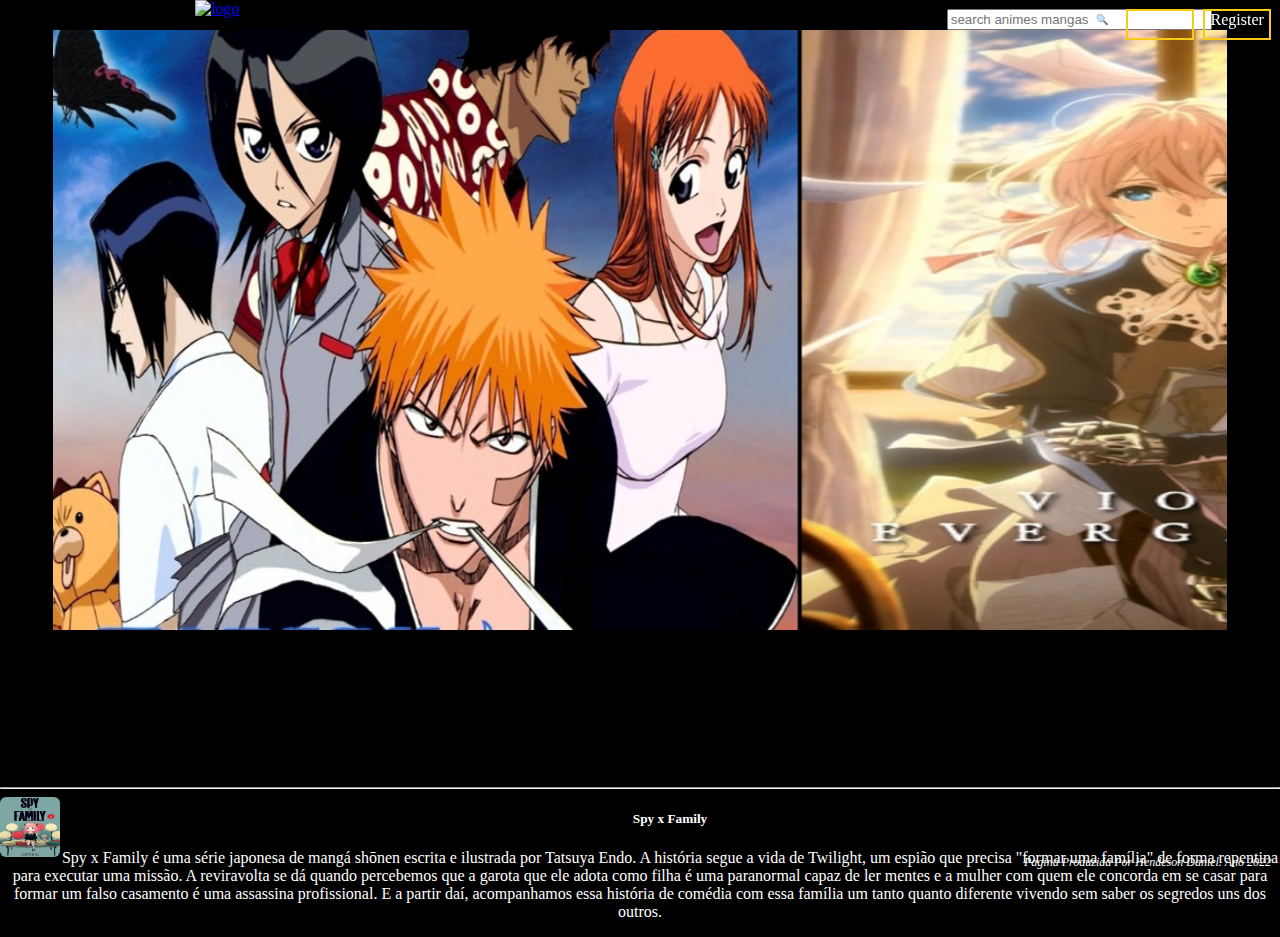
==== index.html @ 50fae1bb "Add files via upload" ====
<!DOCTYPE html>
<html lang="pt-BR">

<head>
    <meta charset="UTF-8">
    <meta http-equiv="X-UA-Compatible" content="IE=edge">
    <meta name="viewport" content="width=device-width, initial-scale=1.0">
    <title>projeto Cariocando</title>
    <link rel="stylesheet" href="style.css">
</head>

<body>
    <div class="contents">

    </div>
    <div class="container">
        <div class="header">
            <a href="index.html"><img id="logo" class="he" src="logo.png" alt="logo" width="80%" height="80%"></a>
        </div>
        <div class="mainav">
            <ul>
                <li><a href="index.html">Inicio</a></li>
                <li><a href="sualista.html">Sua lista</a></li>
                <li><a href="sobre.html">Sobre</a></li>
                <li><a href="contato.html">Contato</a></li>
                <li><a href="mangas.html">Mangás</a></li>
            </ul>
        </div>
        <div class="content">

        </div>
        <div class="menul">

        </div>
        <div class="footer">
            <address> Pagina Produzida Por Hendeson Daniel. Ano 2022</address>
        </div>
    </div>
    <div class="search">
        <input type="text" id="nome" name="name" placeholder="search animes mangas Etc" size="30">
    </div>
    <div class="next">

    </div>
    <div class="pesqui">
        <button type="submit" id="pes" aria-placeholder="sea">&#128269;</button>
    </div>
    <figure class="carrossel">
        <marquee behavior="alternate">
            <img src="img/bleach-manga.jpg">
            <img src="img/violet.jpg">
            <img src="img/duna.jpg">
            <img src="img/encanto.jpeg">
            <img src="img/one.jpg">
            <img src="img/red.jpg">
            <img src="img/stranger things.jpg">
            <img src="img/sweet.jpg">
            <img src="img/anime.jfif">
            <img src="img/sei.jpg">
        </marquee>
    </figure>
    <div class="row">
        <div class="col-md-3 col-sm-3 col-xs-6"> <a href="#" class="btn btn-sm animated-button thar-tw">Login</a> </div>
        <div class="col-md-3 col-sm-3 col-xs-6"> <a href="#" class="btn btn-sm animated-button thar-th">Register</a> </div>
      </div>

    <!--http://dontpad.com/tiofiu-->
    <div class="top">
        <h4>Animes</h4>
        <hr>
<img class="sete" id="ne" src="img/spy x family.jpg">
<h5>Spy x Family</h5>
<p>Spy x Family é uma série japonesa de mangá shōnen escrita e ilustrada por Tatsuya Endo. A história segue a vida de Twilight, um espião que precisa "formar uma família" de forma repentina para executar uma missão. A reviravolta se dá quando percebemos que a garota que ele adota como filha é uma paranormal capaz de ler mentes e a mulher com quem ele concorda em se casar para formar um falso casamento é uma assassina profissional. E a partir daí, acompanhamos essa história de comédia com essa família um tanto quanto diferente vivendo sem saber os segredos uns dos outros.</p>
    </div>
</body>

</html>
---- style.css ----
body {
    margin: 0;
    padding: 0;
    text-align: center;
    color: rgb(255, 254, 254);
    font-family: 'Rubik Wet Paint', cursive;
    background: rgb(0, 0, 0) url(../img/);
    background-size: 100%;
}

.mainav {
    background-color: fuchsia;
    color: white;
    padding: 0 1%;
    margin-bottom: 5%;
    margin-top: 4%;
    height: 70px;
    position: relative;
    margin-top: -13%;
}

.mainav li {
    display: inline;
    padding: 0 0%;
    border-right: 0px solid rgb(0, 4, 255);
    margin-left: 2%;
    position: relative;
    top: 23px;
}

.mainav li a {
    text-decoration: none;
    color: rgb(0, 0, 0);
    font-size: 17px;
    position: relative;
    left: -42%;
}

.mainav li a:hover {
    text-decoration: none;
    color: #fff;
    text-shadow: 0px 0px 25px #fff;
    font-size: 17px;
}

.footer {
    position: absolute;
    color: #fff;
    top: 95%;
    left: 80%;
    font-size: 12px;
}

.search {
    position: fixed;
    top: 1%;
    left: 74%;
}

textarea:focus,
input:focus,
select:focus {
    outline: 0;
}

.pesqui {
position: fixed;
top: 1%;
left: 85%;
}

button {
    background-color: #ffffff;
    border: none;
    color: white;
    text-align: center;
    text-decoration: none;
    display: inline-block;
    font-size: 10px;
    margin: 4px 2px;
    cursor: pointer;
}

.carrossel {
    position: relative;
    display: inline-block;
    margin-top: 1%;
    padding: 1%;
    border-radius: 0em;
    transition: 2s;
    top: -60px;
}

img {
    position: relative;
    width: 800px;
    height: 600px;
    border-radius: 0em;
}

#logo {
    height: 100%;
    width: 35%;
    border-radius: 0em;
}

a.animated-button.thar-tw {
    color: #fff;
    cursor: pointer;
    display: block;
    position: absolute;
    top: 1%;
    left: 88%;
    width: 5%;
    height: 3%;
    border: 2px solid #F7CA18;
    transition: all 0.4s cubic-bezier(0.215, 0.61, 0.355, 1) 0s;
    text-decoration: none;
}

a.animated-button.thar-tw:hover {
    color: #000 !important;
    background-color: #F7CA18;
    text-shadow: ntwo;
}

a.animated-button.thar-tw:hover:before {
    top: 1%;
    bottom: auto;
    height: 100%;
}

a.animated-button.thar-tw:before {
    display: block;
    position: absolute;
    left: 0px;
    bottom: 0px;
    height: 0px;
    width: 100%;
    z-index: -1;
    content: '';
    color: #000 !important;
    background: #F7CA18;
    transition: all 0.4s cubic-bezier(0.215, 0.61, 0.355, 1) 0s;
}

a.animated-button.thar-th {
    color: #fff;
    cursor: pointer;
    display: block;
    position: absolute;
    top: 1%;
    left: 94%;
    border: 2px solid #F7CA18;
    transition: all 0.4s cubic-bezier(0.42, 0, 0.58, 1)0s;
    width: 5%;
    height: 3%;
    text-decoration: none;
}

a.animated-button.thar-th:hover {
    color: #000 !important;
    background-color: #F7CA18;
    text-shadow: nthree;
}

a.animated-button.thar-th:hover:before {
    left: 0%;
    right: auto;
    width: 100%;
}

a.animated-button.thar-th:before {
    display: block;
    position: absolute;
    top: 0px;
    right: 0px;
    height: 100%;
    width: 0px;
    z-index: -1;
    content: '';
    color: #000 !important;
    background: #F7CA18;
    transition: all 0.4s cubic-bezier(20.202, 0, 0.58, 1)0s;
}
h2 {
    position: relative;
    left: -750px;
}
.header{
    position: relative;
    left: -33%;
}
.contents{
    color: #fff;
    float: left;
    
}
.sete{
    width: 60px;
    height: 60px;
    float: left;
    border-radius: 6px;

}
h4{
    position:relative;
    top: 25px;
    left: -922px;
}
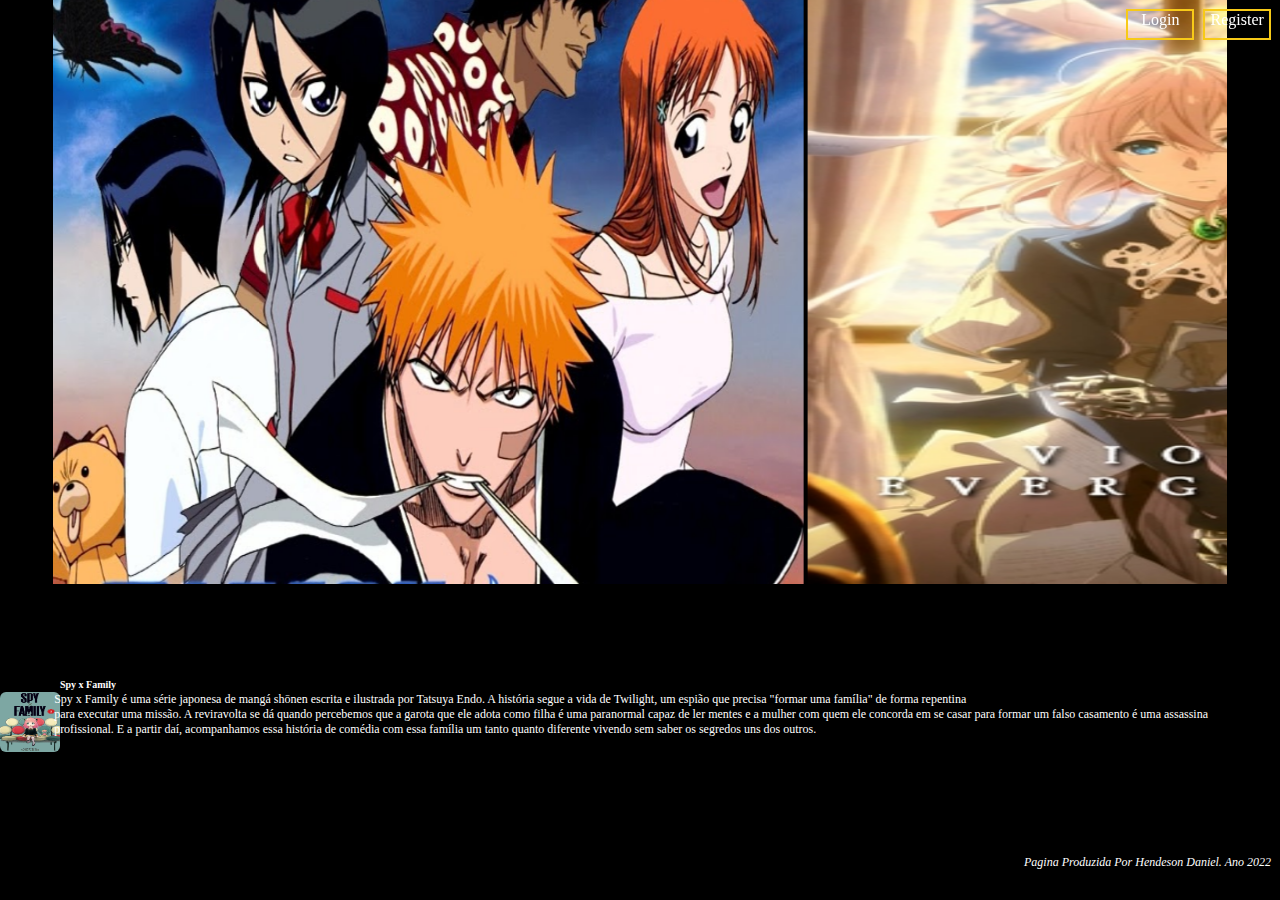
==== commit 6ece3310: "Add files via upload" ====
--- a/index.html
+++ b/index.html
@@ -66,11 +66,10 @@
 
     <!--http://dontpad.com/tiofiu-->
     <div class="top">
-        <h4>Animes</h4>
-        <hr>
+
 <img class="sete" id="ne" src="img/spy x family.jpg">
 <h5>Spy x Family</h5>
-<p>Spy x Family é uma série japonesa de mangá shōnen escrita e ilustrada por Tatsuya Endo. A história segue a vida de Twilight, um espião que precisa "formar uma família" de forma repentina para executar uma missão. A reviravolta se dá quando percebemos que a garota que ele adota como filha é uma paranormal capaz de ler mentes e a mulher com quem ele concorda em se casar para formar um falso casamento é uma assassina profissional. E a partir daí, acompanhamos essa história de comédia com essa família um tanto quanto diferente vivendo sem saber os segredos uns dos outros.</p>
+<p id="spy">Spy x Family é uma série japonesa de mangá shōnen escrita e ilustrada por Tatsuya Endo. A história segue a vida de Twilight, um espião que precisa "formar uma família" de forma repentina<br> para executar uma missão. A reviravolta se dá quando percebemos que a garota que ele adota como filha é uma paranormal capaz de ler mentes e a mulher com quem ele concorda em se casar para formar um falso casamento é uma assassina<br> profissional. E a partir daí, acompanhamos essa história de comédia com essa família um tanto quanto diferente vivendo sem saber os segredos uns dos outros.</p>
     </div>
 </body>
 
--- a/style.css
+++ b/style.css
@@ -13,16 +13,15 @@
     color: white;
     padding: 0 1%;
     margin-bottom: 5%;
-    margin-top: 4%;
     height: 70px;
-    position: relative;
+    position: fixed;
     margin-top: -13%;
+    width: 1630px;
 }
 
 .mainav li {
     display: inline;
     padding: 0 0%;
-    border-right: 0px solid rgb(0, 4, 255);
     margin-left: 2%;
     position: relative;
     top: 23px;
@@ -33,7 +32,7 @@
     color: rgb(0, 0, 0);
     font-size: 17px;
     position: relative;
-    left: -42%;
+    left: -40%;
 }
 
 .mainav li a:hover {
@@ -54,7 +53,7 @@
 .search {
     position: fixed;
     top: 1%;
-    left: 74%;
+    left: 73%;
 }
 
 textarea:focus,
@@ -66,7 +65,7 @@
 .pesqui {
 position: fixed;
 top: 1%;
-left: 85%;
+left: 86%;
 }
 
 button {
@@ -108,7 +107,7 @@
     color: #fff;
     cursor: pointer;
     display: block;
-    position: absolute;
+    position: fixed;
     top: 1%;
     left: 88%;
     width: 5%;
@@ -148,7 +147,7 @@
     color: #fff;
     cursor: pointer;
     display: block;
-    position: absolute;
+    position: fixed;
     top: 1%;
     left: 94%;
     border: 2px solid #F7CA18;
@@ -201,10 +200,17 @@
     height: 60px;
     float: left;
     border-radius: 6px;
-
-}
-h4{
-    position:relative;
-    top: 25px;
-    left: -922px;
+}
+h5{
+font-size: 10px;
+float: left;
+position:relative;
+top: -30px;
+}
+#spy{
+font-size: 12px;
+position: relative;
+left: -62px;
+line-height: 15px;
+text-align:justify;
 }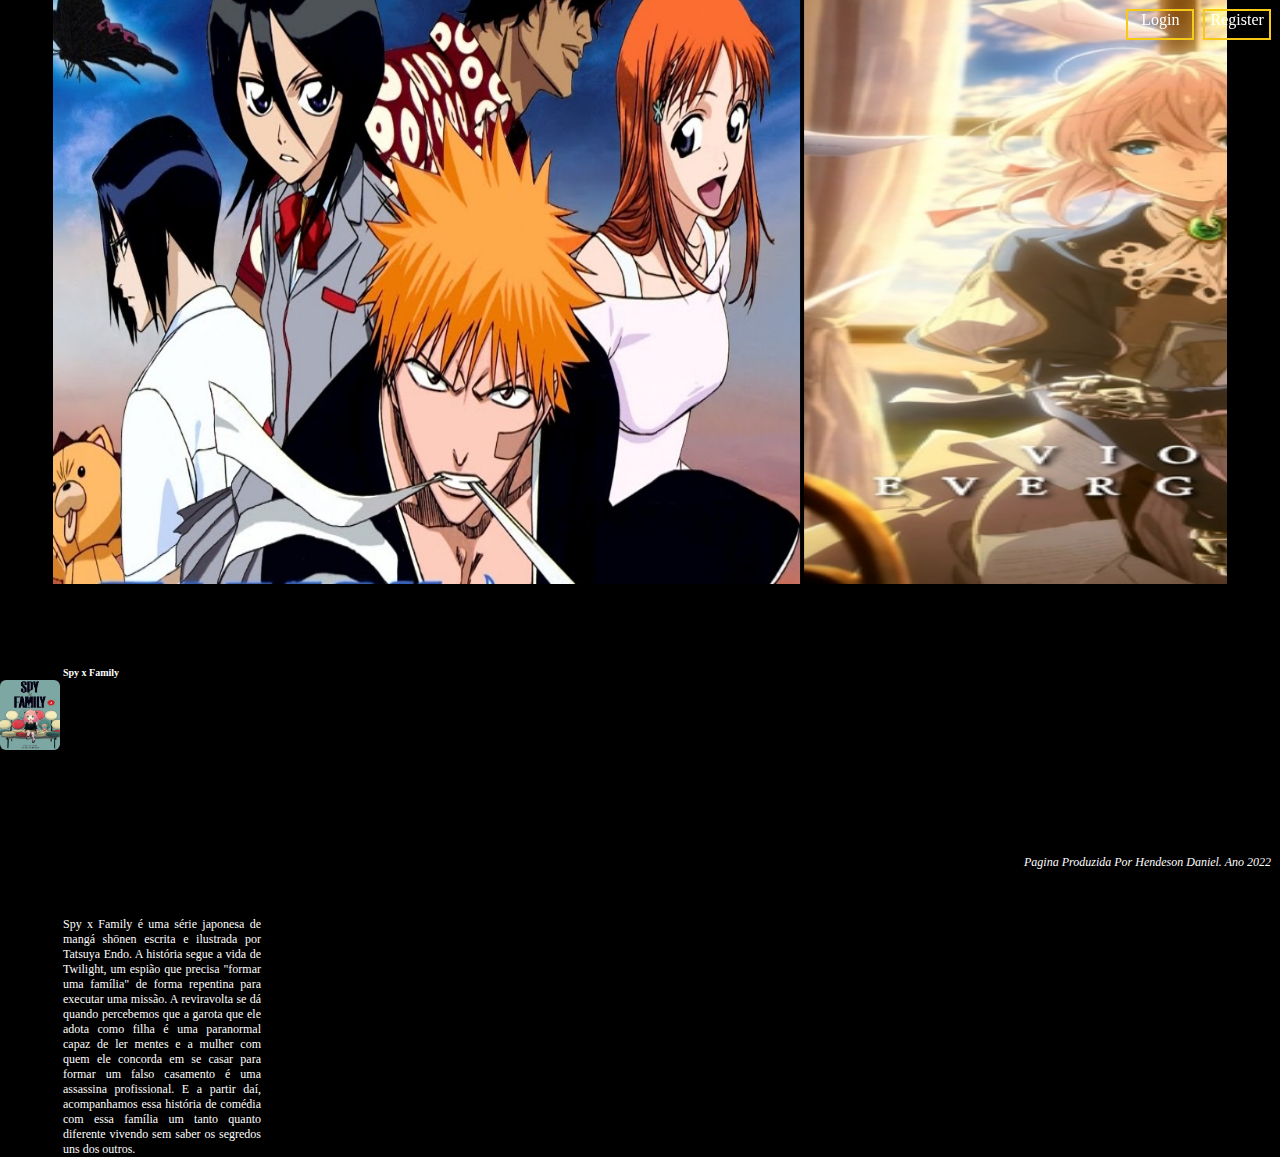
==== commit 834c0a9d: "Add files via upload" ====
--- a/index.html
+++ b/index.html
@@ -69,7 +69,7 @@
 
 <img class="sete" id="ne" src="img/spy x family.jpg">
 <h5>Spy x Family</h5>
-<p id="spy">Spy x Family é uma série japonesa de mangá shōnen escrita e ilustrada por Tatsuya Endo. A história segue a vida de Twilight, um espião que precisa "formar uma família" de forma repentina<br> para executar uma missão. A reviravolta se dá quando percebemos que a garota que ele adota como filha é uma paranormal capaz de ler mentes e a mulher com quem ele concorda em se casar para formar um falso casamento é uma assassina<br> profissional. E a partir daí, acompanhamos essa história de comédia com essa família um tanto quanto diferente vivendo sem saber os segredos uns dos outros.</p>
+<p id="spy">Spy x Family é uma série japonesa de mangá shōnen escrita e ilustrada por Tatsuya Endo. A história segue a vida de Twilight, um espião que precisa "formar uma família" de forma repentina para executar uma missão. A reviravolta se dá quando percebemos que a garota que ele adota como filha é uma paranormal capaz de ler mentes e a mulher com quem ele concorda em se casar para formar um falso casamento é uma assassina profissional. E a partir daí, acompanhamos essa história de comédia com essa família um tanto quanto diferente vivendo sem saber os segredos uns dos outros.</p>
     </div>
 </body>
 
--- a/style.css
+++ b/style.css
@@ -186,7 +186,7 @@
     position: relative;
     left: -750px;
 }
-.header{
+.header a{
     position: relative;
     left: -33%;
 }
@@ -197,7 +197,7 @@
 }
 .sete{
     width: 60px;
-    height: 60px;
+    height: 70px;
     float: left;
     border-radius: 6px;
 }
@@ -206,11 +206,14 @@
 float: left;
 position:relative;
 top: -30px;
+left: 3px;
 }
 #spy{
 font-size: 12px;
-position: relative;
-left: -62px;
+position: absolute;
+top: 905px;
+left: 63px;
 line-height: 15px;
 text-align:justify;
+margin-right: 1019px;
 }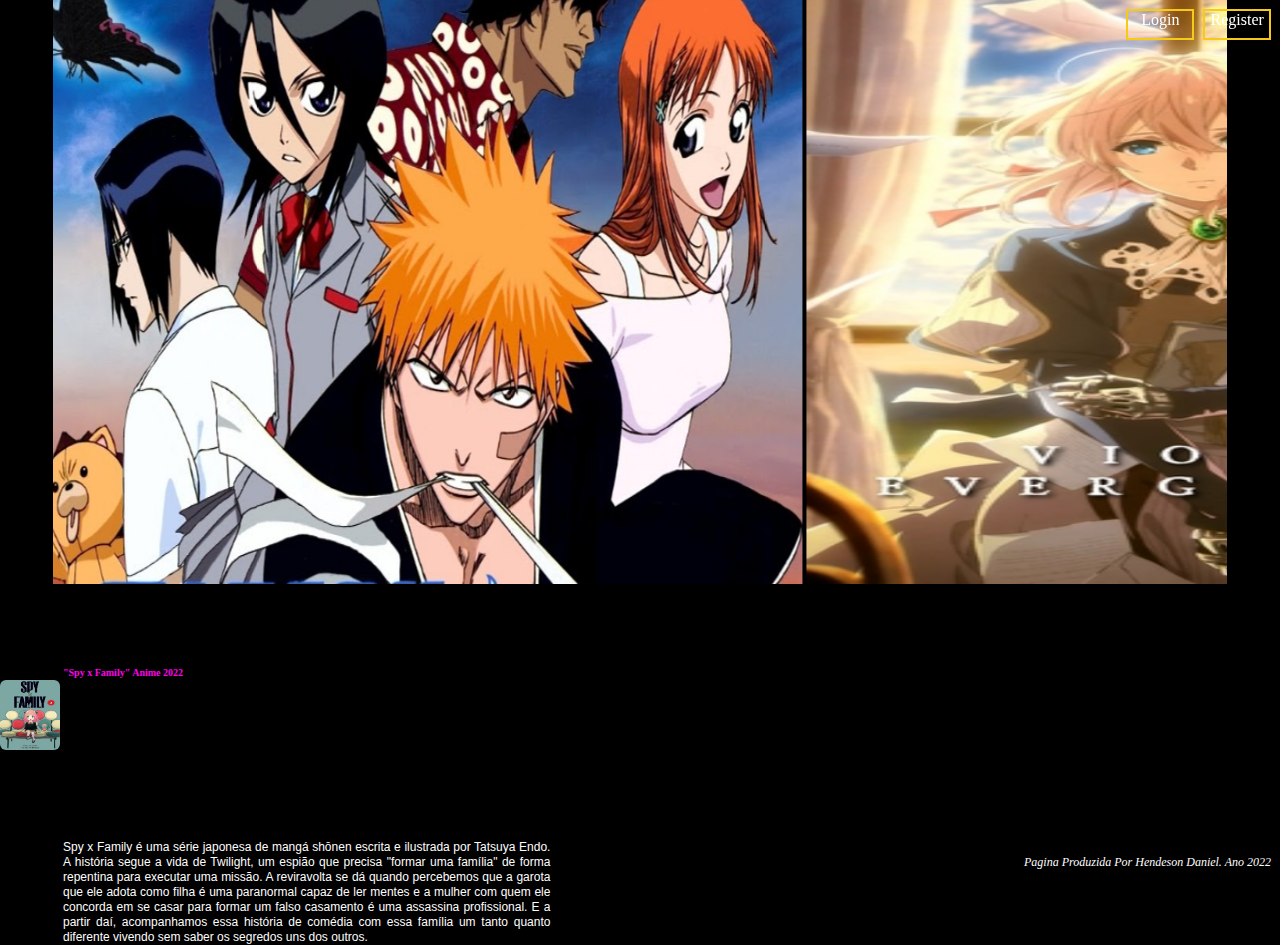
==== commit 3769a000: "Add files via upload" ====
--- a/index.html
+++ b/index.html
@@ -68,7 +68,8 @@
     <div class="top">
 
 <img class="sete" id="ne" src="img/spy x family.jpg">
-<h5>Spy x Family</h5>
+<h5>"Spy x Family" Anime 2022</h5>
+
 <p id="spy">Spy x Family é uma série japonesa de mangá shōnen escrita e ilustrada por Tatsuya Endo. A história segue a vida de Twilight, um espião que precisa "formar uma família" de forma repentina para executar uma missão. A reviravolta se dá quando percebemos que a garota que ele adota como filha é uma paranormal capaz de ler mentes e a mulher com quem ele concorda em se casar para formar um falso casamento é uma assassina profissional. E a partir daí, acompanhamos essa história de comédia com essa família um tanto quanto diferente vivendo sem saber os segredos uns dos outros.</p>
     </div>
 </body>
--- a/style.css
+++ b/style.css
@@ -180,7 +180,7 @@
     content: '';
     color: #000 !important;
     background: #F7CA18;
-    transition: all 0.4s cubic-bezier(20.202, 0, 0.58, 1)0s;
+    transition: all 0.4s cubic-bezier(0.200, 0, 0.58, 1)0s;
 }
 h2 {
     position: relative;
@@ -207,13 +207,20 @@
 position:relative;
 top: -30px;
 left: 3px;
+color: rgb(255, 0, 234);
 }
 #spy{
 font-size: 12px;
 position: absolute;
-top: 905px;
+top: 92%;
 left: 63px;
 line-height: 15px;
 text-align:justify;
-margin-right: 1019px;
+margin-right: 57%;
+font-family: Arial, Helvetica, sans-serif;
+}
+h5:hover{
+    text-decoration:underline;
+    color: rgb(255, 0, 157);
+    text-shadow: 0px 0px 25px rgb(247, 0, 255);
 }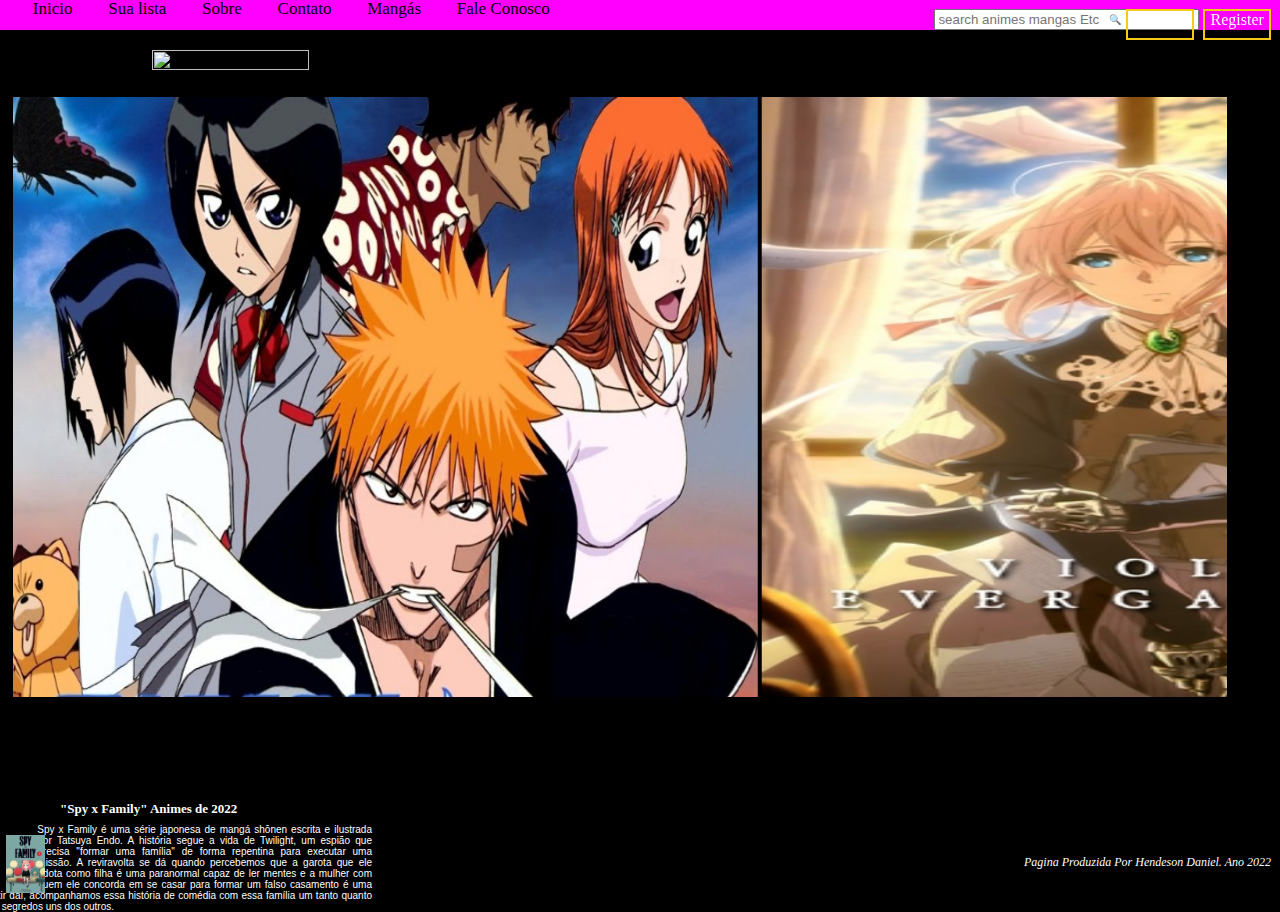
==== commit 6f2276b2: "Add files via upload" ====
--- a/index.html
+++ b/index.html
@@ -15,7 +15,7 @@
     </div>
     <div class="container">
         <div class="header">
-            <a href="index.html"><img id="logo" class="he" src="logo.png" alt="logo" width="80%" height="80%"></a>
+            <a href="index.html"><img id="logo" src="logo.png" width="80%" height="80%"></a>
         </div>
         <div class="mainav">
             <ul>
@@ -24,6 +24,7 @@
                 <li><a href="sobre.html">Sobre</a></li>
                 <li><a href="contato.html">Contato</a></li>
                 <li><a href="mangas.html">Mangás</a></li>
+                <li><a href="faleConosco.html">Fale Conosco</a></li>
             </ul>
         </div>
         <div class="content">
@@ -66,11 +67,12 @@
 
     <!--http://dontpad.com/tiofiu-->
     <div class="top">
-
-<img class="sete" id="ne" src="img/spy x family.jpg">
-<h5>"Spy x Family" Anime 2022</h5>
+<h5>"Spy x Family" Animes de 2022</h5>
 
 <p id="spy">Spy x Family é uma série japonesa de mangá shōnen escrita e ilustrada por Tatsuya Endo. A história segue a vida de Twilight, um espião que precisa "formar uma família" de forma repentina para executar uma missão. A reviravolta se dá quando percebemos que a garota que ele adota como filha é uma paranormal capaz de ler mentes e a mulher com quem ele concorda em se casar para formar um falso casamento é uma assassina profissional. E a partir daí, acompanhamos essa história de comédia com essa família um tanto quanto diferente vivendo sem saber os segredos uns dos outros.</p>
+    </div>
+    <div class="x">
+        <a href="spyxfamily.html"><img id="spyxfamily" src="img/spy x family.jpg"></a>
     </div>
 </body>
 
--- a/style.css
+++ b/style.css
@@ -15,7 +15,7 @@
     margin-bottom: 5%;
     height: 70px;
     position: fixed;
-    margin-top: -13%;
+    margin-top: -5%;
     width: 1630px;
 }
 
@@ -32,7 +32,7 @@
     color: rgb(0, 0, 0);
     font-size: 17px;
     position: relative;
-    left: -40%;
+    left: -36%;
 }
 
 .mainav li a:hover {
@@ -81,13 +81,15 @@
 }
 
 .carrossel {
-    position: relative;
+    position: absolute;
+    left: 5%;
     display: inline-block;
-    margin-top: 1%;
+    margin-left: -5%;
+    margin-top: 5%;
     padding: 1%;
     border-radius: 0em;
     transition: 2s;
-    top: -60px;
+    top: 20px;
 }
 
 img {
@@ -188,39 +190,85 @@
 }
 .header a{
     position: relative;
-    left: -33%;
-}
-.contents{
+    left: -32%;
+    top: 50px;
+}
+.contentx{
     color: #fff;
     float: left;
-    
-}
-.sete{
-    width: 60px;
-    height: 70px;
-    float: left;
-    border-radius: 6px;
-}
+    position:absolute;
+    top: 15%;
+    left: 1%;
+}
+
 h5{
-font-size: 10px;
+font-size: 13px;
 float: left;
 position:relative;
-top: -30px;
-left: 3px;
-color: rgb(255, 0, 234);
+top: 745px;
+left: 60px;
+color: rgb(255, 255, 255);
 }
 #spy{
-font-size: 12px;
-position: absolute;
-top: 92%;
-left: 63px;
-line-height: 15px;
+font-size: 10px;
+position: relative;
+top: 790px;
+left: -140px;
+padding: 0%;
+margin-right: 60%;
 text-align:justify;
-margin-right: 57%;
 font-family: Arial, Helvetica, sans-serif;
 }
 h5:hover{
+    position: relative;
+    margin-top: 20px;
     text-decoration:underline;
-    color: rgb(255, 0, 157);
-    text-shadow: 0px 0px 25px rgb(247, 0, 255);
+    color: rgb(0, 217, 255);
+    text-shadow: 0px 0px 8px rgb(0, 132, 255);
+
+}
+.contents{
+    position: absolute;
+    top: 12%;
+}
+#sua{
+    width: 100%;
+    height: 180px;
+}
+#spyxfamily{
+    position: relative;
+    width: 3%;
+    height: 3%;
+    top: 703px;
+    left: -48%;
+}
+#imagem{
+    position: relative;
+    height: 60%;
+    width: 60%;
+    top: 220px;
+    left: -1080px;
+}
+#textospy{
+    position: relative;
+    text-align: justify;
+    margin-right: -70%;
+    margin-top: 60%;
+    left: -1440px;
+    top: -210px;
+}
+#nomedoa{
+    position: relative;
+    left: -1450px;
+    top: -100px;
+}
+#nomedoa:hover{
+    color: rgb(247, 0, 255);
+    text-decoration: underline;
+    text-shadow: 0px 0px 50px rgb(255, 0, 234);
+}
+.videospy{
+    position: absolute;
+    top: 600px;
+    left: 500px;
 }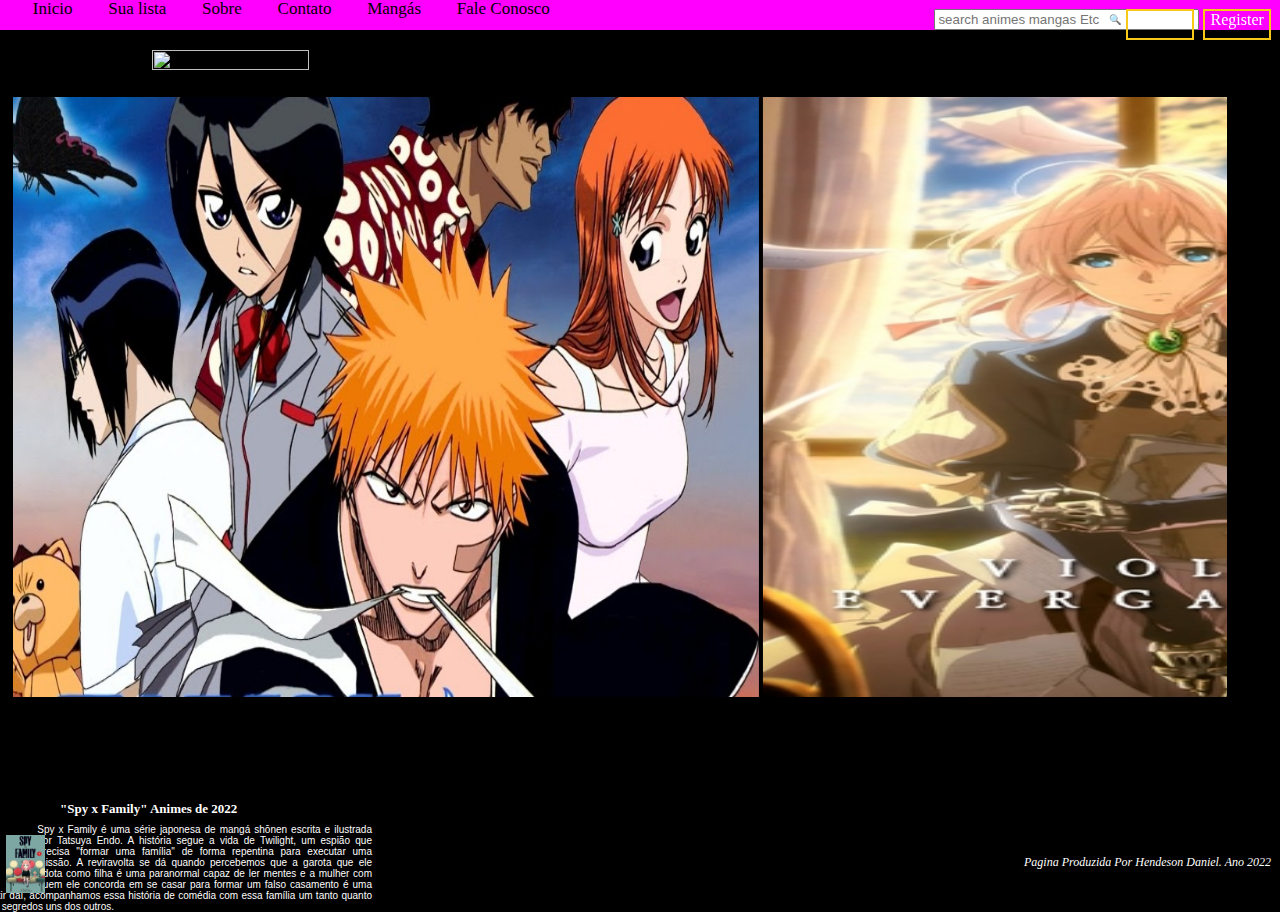
==== commit 215c06aa: "Add files via upload" ====
--- a/index.html
+++ b/index.html
@@ -5,6 +5,7 @@
     <meta charset="UTF-8">
     <meta http-equiv="X-UA-Compatible" content="IE=edge">
     <meta name="viewport" content="width=device-width, initial-scale=1.0">
+    <link rel="shortcut icon" href="img/favicon.ico" type="image/x-icon">
     <title>projeto Cariocando</title>
     <link rel="stylesheet" href="style.css">
 </head>
@@ -70,10 +71,10 @@
 <h5>"Spy x Family" Animes de 2022</h5>
 
 <p id="spy">Spy x Family é uma série japonesa de mangá shōnen escrita e ilustrada por Tatsuya Endo. A história segue a vida de Twilight, um espião que precisa "formar uma família" de forma repentina para executar uma missão. A reviravolta se dá quando percebemos que a garota que ele adota como filha é uma paranormal capaz de ler mentes e a mulher com quem ele concorda em se casar para formar um falso casamento é uma assassina profissional. E a partir daí, acompanhamos essa história de comédia com essa família um tanto quanto diferente vivendo sem saber os segredos uns dos outros.</p>
+
     </div>
-    <div class="x">
-        <a href="spyxfamily.html"><img id="spyxfamily" src="img/spy x family.jpg"></a>
-    </div>
+    
+        <a class="" href="spyxfamily.html"><img id="spyxfamily" src="img/spy x family.jpg"></a>
 </body>
 
 </html>--- a/style.css
+++ b/style.css
@@ -271,4 +271,11 @@
     position: absolute;
     top: 600px;
     left: 500px;
+}
+.content{
+    position: absolute;
+    text-align: justify;
+    margin-top: 10%;
+    margin-left: 5%;
+    width: 20%;
 }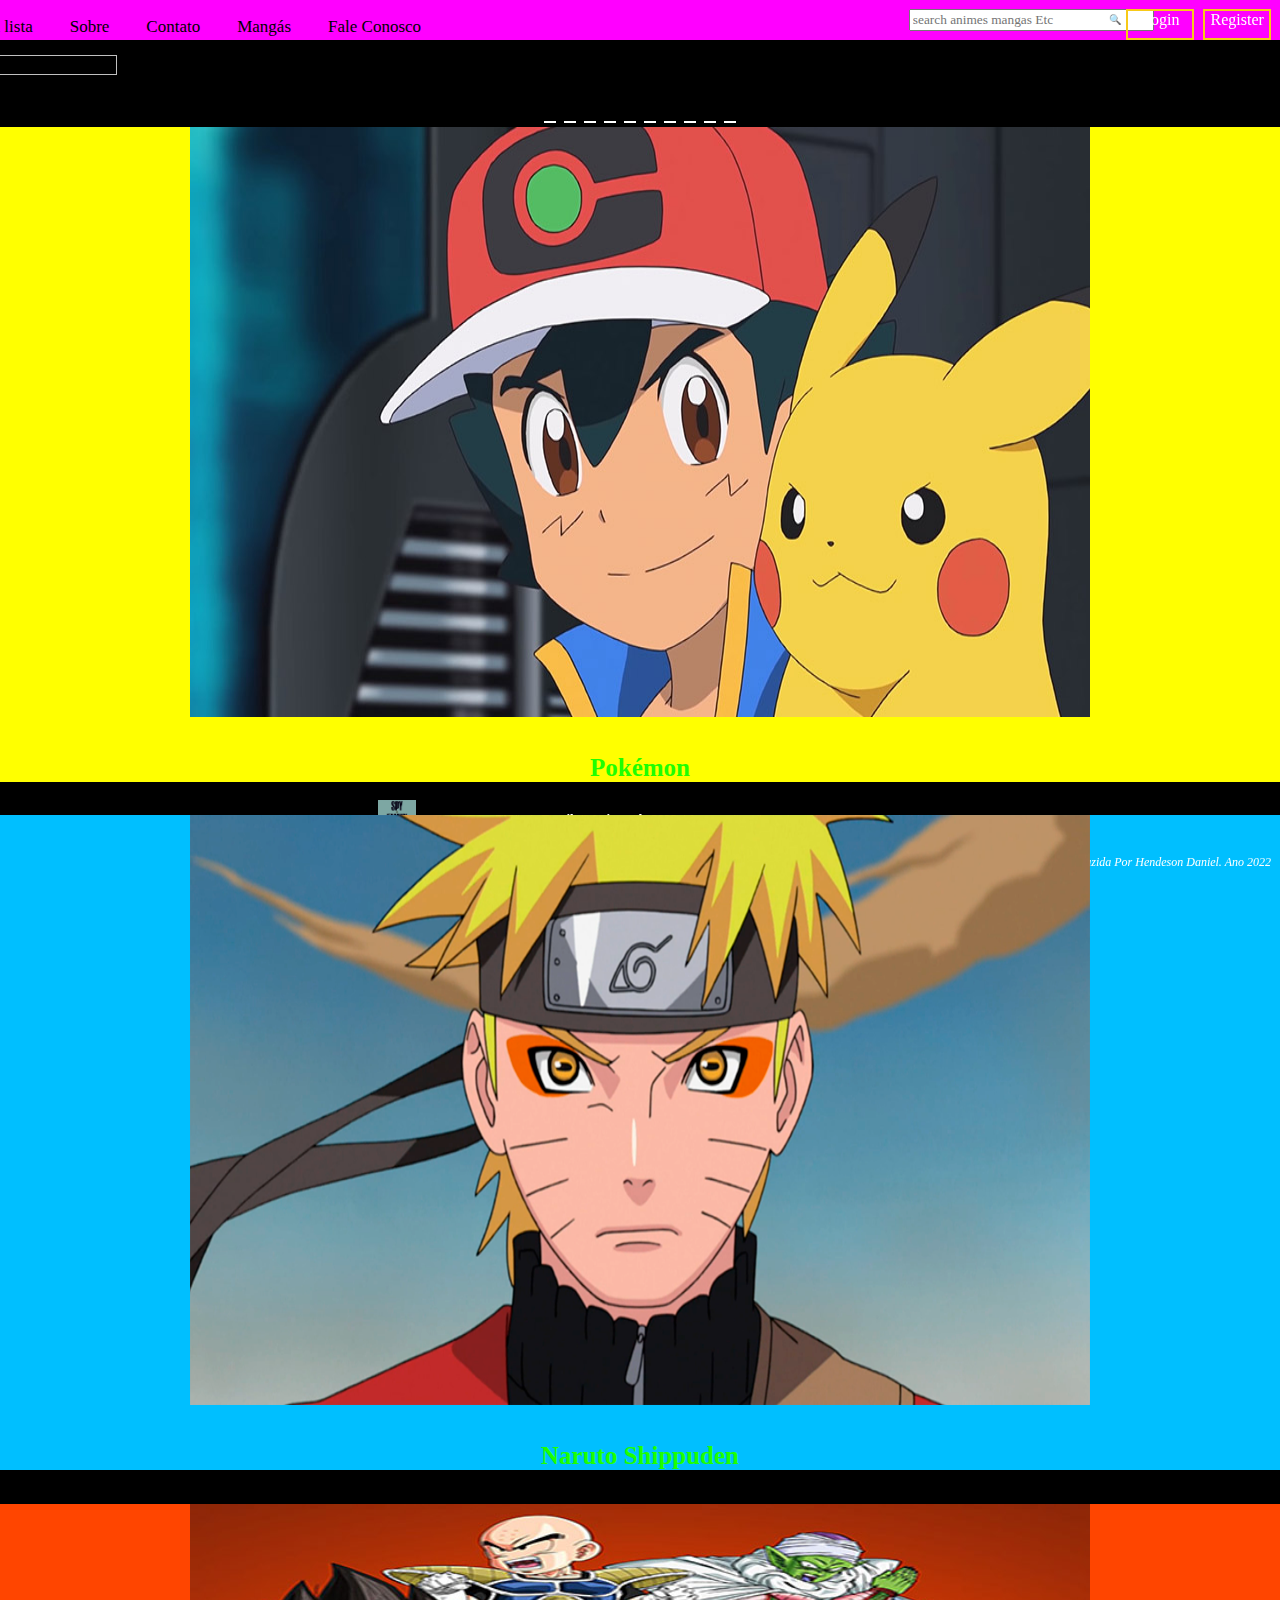
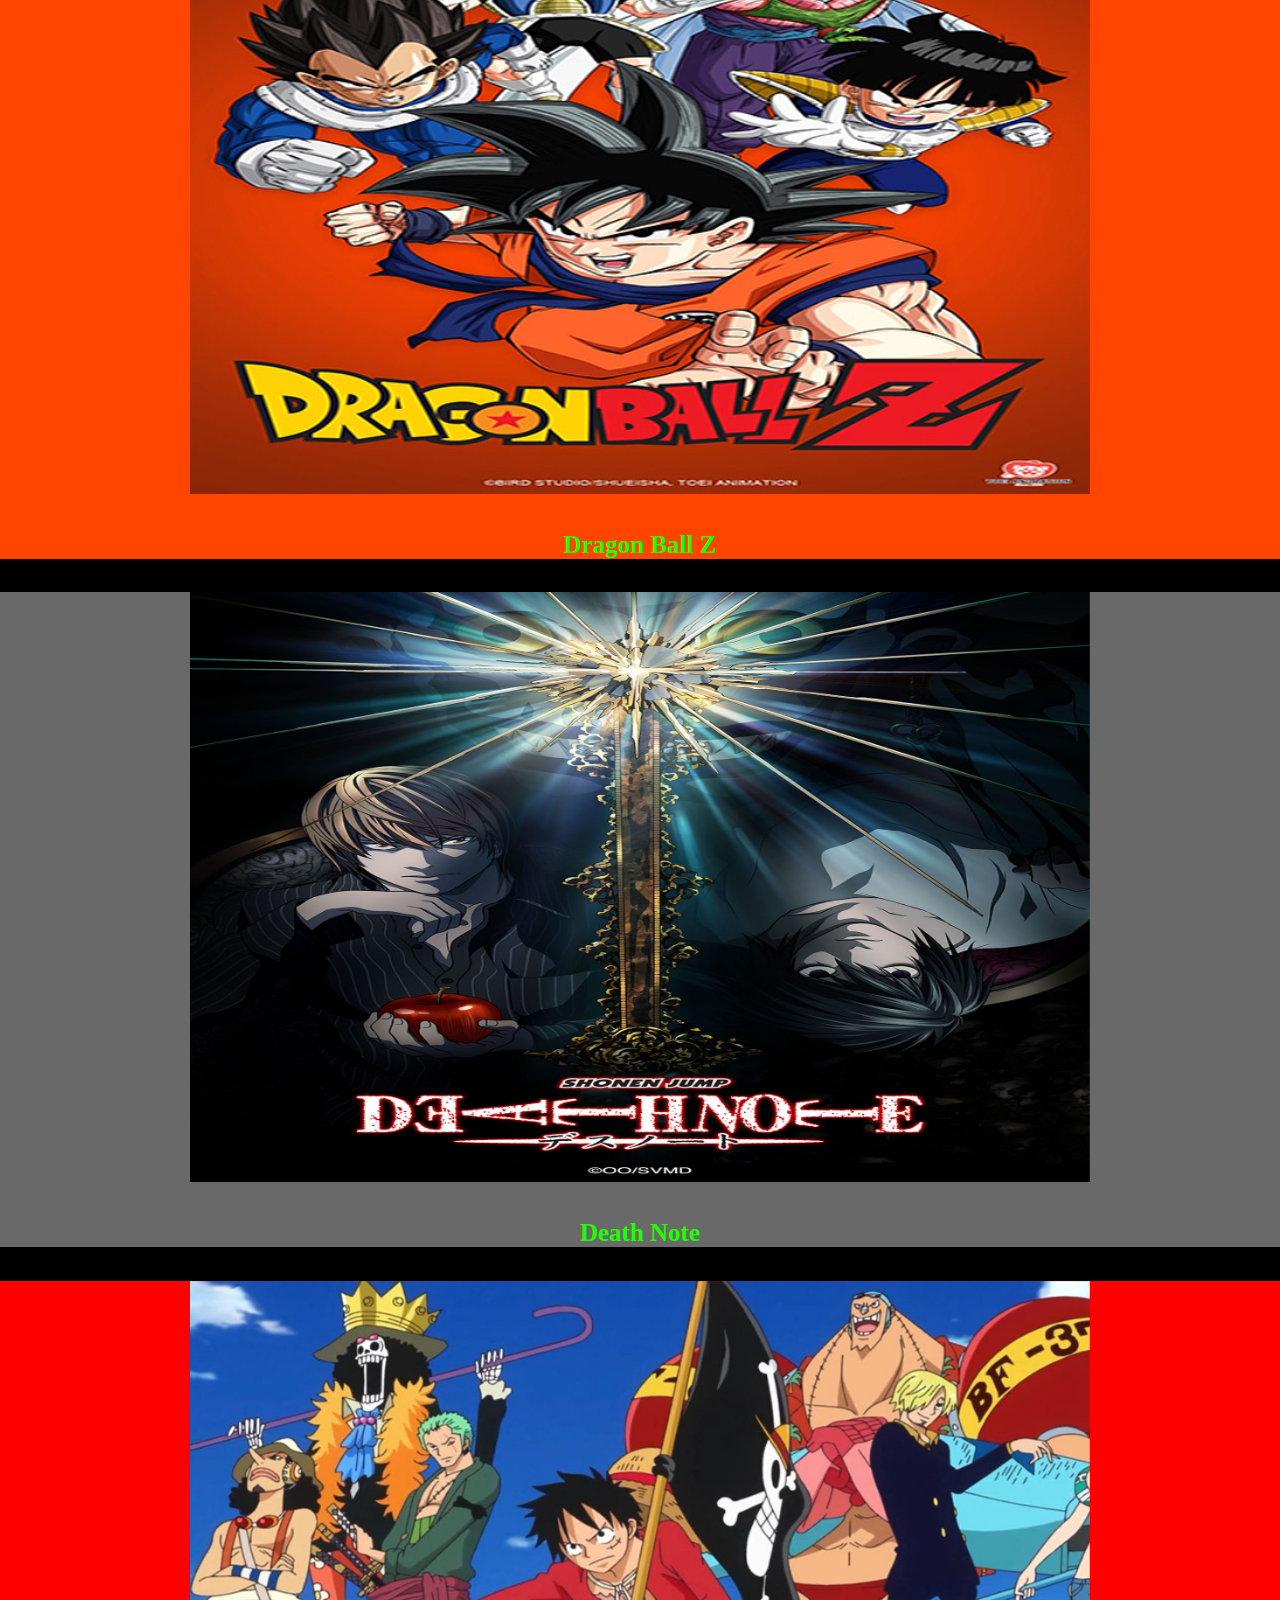
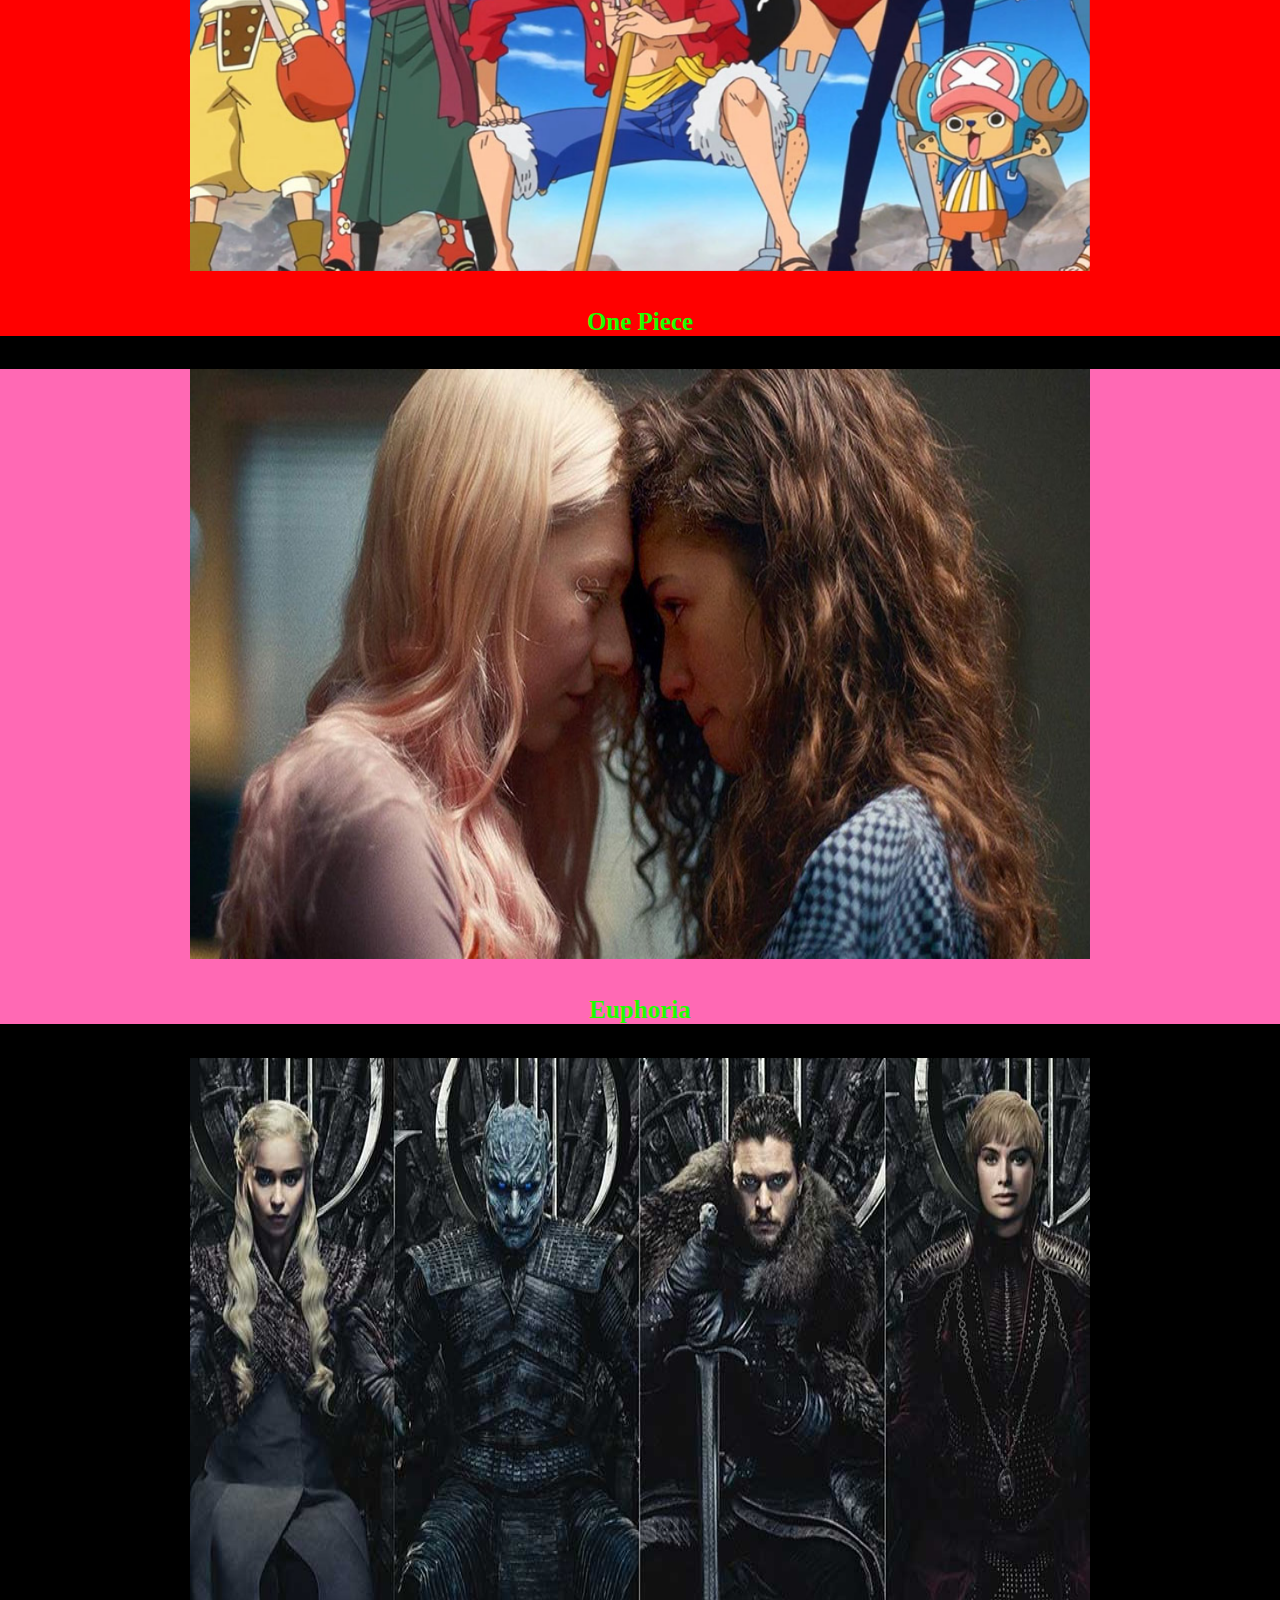
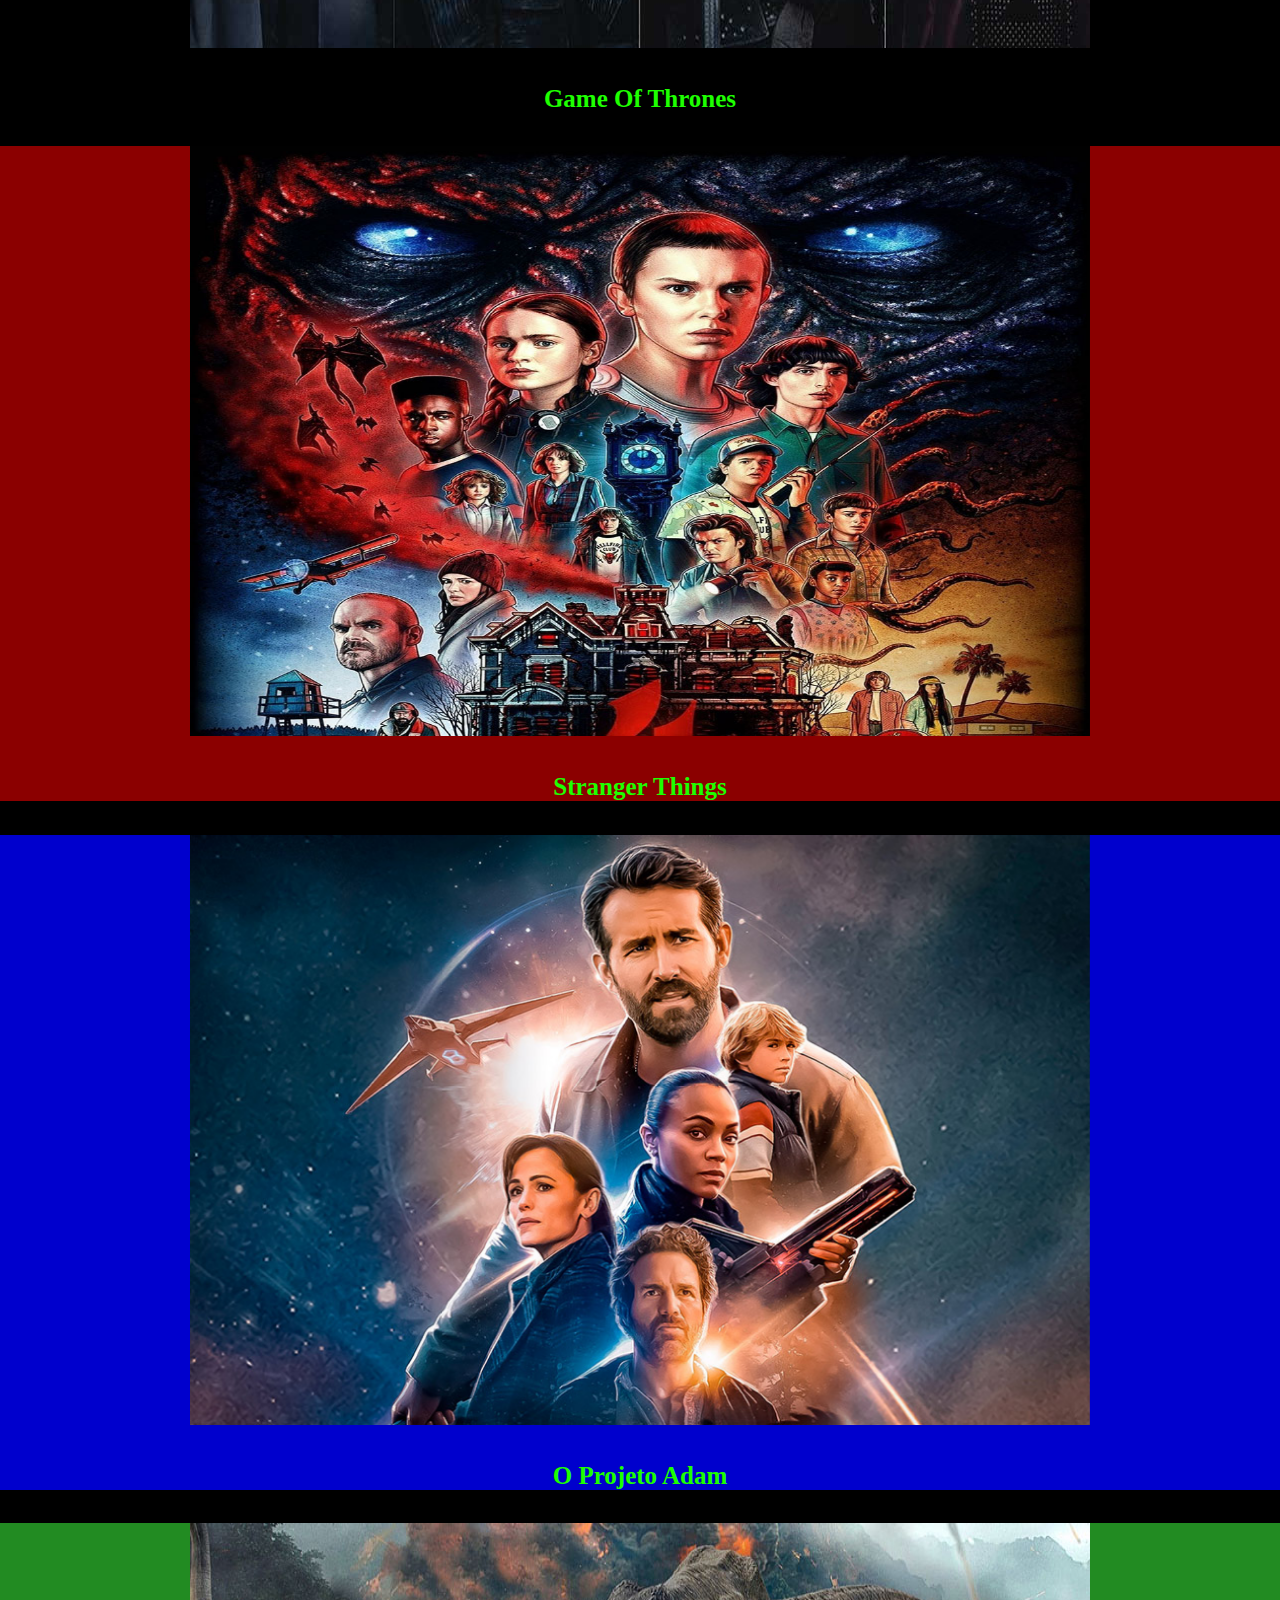
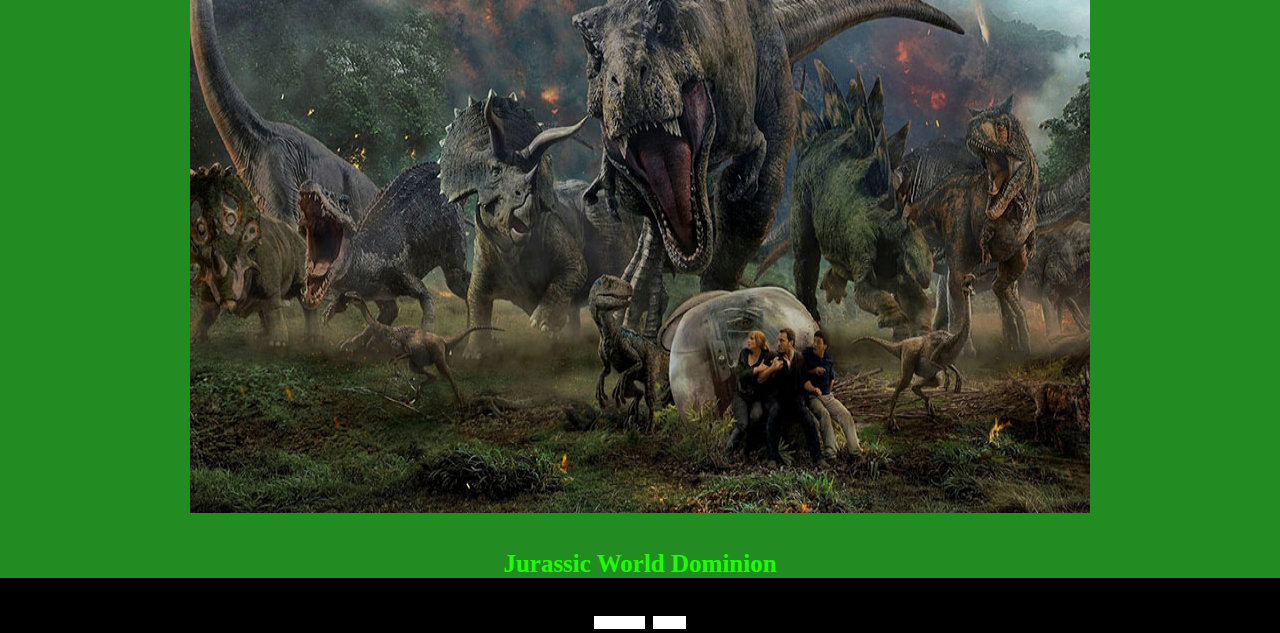
==== commit c62c8c58: "Add files via upload" ====
--- a/index.html
+++ b/index.html
@@ -1,13 +1,16 @@
-<!DOCTYPE html>
+<!doctype html>
 <html lang="pt-BR">
 
 <head>
-    <meta charset="UTF-8">
-    <meta http-equiv="X-UA-Compatible" content="IE=edge">
-    <meta name="viewport" content="width=device-width, initial-scale=1.0">
+    <meta charset="utf-8">
+    <meta name="viewport" content="width=device-width, initial-scale=1">
+    <title>list of movies and animes</title>
     <link rel="shortcut icon" href="img/favicon.ico" type="image/x-icon">
-    <title>projeto Cariocando</title>
+    <link href="https://cdn.jsdelivr.net/npm/bootstrap@5.2.0-beta1/dist/css/bootstrap.min.css" rel="stylesheet"integrity="sha384-0evHe/X+R7YkIZDRvuzKMRqM+OrBnVFBL6DOitfPri4tjfHxaWutUpFmBp4vmVor" crossorigin="anonymous">
     <link rel="stylesheet" href="style.css">
+
+<body>
+    
 </head>
 
 <body>
@@ -39,7 +42,7 @@
         </div>
     </div>
     <div class="search">
-        <input type="text" id="nome" name="name" placeholder="search animes mangas Etc" size="30">
+        <input type="text" id="nome" name="name" placeholder="search animes mangas Etc" size="30" style="font-family:Rubik Wet Paint cursive">
     </div>
     <div class="next">
 
@@ -48,18 +51,6 @@
         <button type="submit" id="pes" aria-placeholder="sea">&#128269;</button>
     </div>
     <figure class="carrossel">
-        <marquee behavior="alternate">
-            <img src="img/bleach-manga.jpg">
-            <img src="img/violet.jpg">
-            <img src="img/duna.jpg">
-            <img src="img/encanto.jpeg">
-            <img src="img/one.jpg">
-            <img src="img/red.jpg">
-            <img src="img/stranger things.jpg">
-            <img src="img/sweet.jpg">
-            <img src="img/anime.jfif">
-            <img src="img/sei.jpg">
-        </marquee>
     </figure>
     <div class="row">
         <div class="col-md-3 col-sm-3 col-xs-6"> <a href="#" class="btn btn-sm animated-button thar-tw">Login</a> </div>
@@ -71,10 +62,103 @@
 <h5>"Spy x Family" Animes de 2022</h5>
 
 <p id="spy">Spy x Family é uma série japonesa de mangá shōnen escrita e ilustrada por Tatsuya Endo. A história segue a vida de Twilight, um espião que precisa "formar uma família" de forma repentina para executar uma missão. A reviravolta se dá quando percebemos que a garota que ele adota como filha é uma paranormal capaz de ler mentes e a mulher com quem ele concorda em se casar para formar um falso casamento é uma assassina profissional. E a partir daí, acompanhamos essa história de comédia com essa família um tanto quanto diferente vivendo sem saber os segredos uns dos outros.</p>
+    </div>
+    <div class="x">
+        <a href="spyxfamily.html"><img id="spyxfamily" src="img/spy x family.jpg"></a>
+    </div>
 
-    </div>
-    
-        <a class="" href="spyxfamily.html"><img id="spyxfamily" src="img/spy x family.jpg"></a>
+
+    <div id="carouselExampleCaptions" class="carousel slide" data-bs-ride="false">
+        <div class="carousel-indicators">
+          <button type="button" data-bs-target="#carouselExampleCaptions" data-bs-slide-to="0" class="active" aria-current="true" aria-label="Slide 1"></button>
+          <button type="button" data-bs-target="#carouselExampleCaptions" data-bs-slide-to="1" aria-label="Slide 2"></button>
+          <button type="button" data-bs-target="#carouselExampleCaptions" data-bs-slide-to="2" aria-label="Slide 3"></button>
+          <button type="button" data-bs-target="#carouselExampleCaptions" data-bs-slide-to="3"   aria-label="Slide 3"></button>
+          <button type="button" data-bs-target="#carouselExampleCaptions" data-bs-slide-to="4" aria-label="Slide 4"></button>
+          <button type="button" data-bs-target="#carouselExampleCaptions" data-bs-slide-to="5" aria-label="Slide 5"></button>
+          <button type="button" data-bs-target="#carouselExampleCaptions" data-bs-slide-to="6" aria-label="Slide 6"></button>
+          <button type="button" data-bs-target="#carouselExampleCaptions" data-bs-slide-to="7" aria-label="Slide 7"></button>
+          <button type="button" data-bs-target="#carouselExampleCaptions" data-bs-slide-to="8" aria-label="Slide 8"></button>
+          <button type="button" data-bs-target="#carouselExampleCaptions" data-bs-slide-to="9" aria-label="Slide 9"></button>
+        </div>
+        <div class="carousel-inner">
+          <div class="carousel-item active" style="background-color: yellow;">
+            <img src="img/ash-pikachu.jpg" class="anime" alt="" >
+            <div class="carousel-caption">
+              <h4>Pokémon</h4>
+            </div>
+          </div>
+          <div class="carousel-item" style="background-color: DeepSkyBlue;">
+            <img src="img/naruto shippuden.png" class="anime" alt="" >
+            <div class="carousel-caption">
+              <h4>Naruto Shippuden</h4>
+            </div>
+          </div>
+          <div class="carousel-item" style="background-color: #FF4500;">
+            <img src="img/dragol boll z.jpg" class="anime" alt="...">
+            <div class="carousel-caption">
+              <h4>Dragon Ball Z</h4>
+            </div>
+          </div>
+          <div class="carousel-item" style="background-color: DimGray;">
+            <img src="img/dead note.jpg" class="anime" alt="...">
+            <div class="carousel-caption">
+              <h4>Death Note</h4>
+            </div>
+          </div>
+          <div class="carousel-item" style="background-color: red;">
+            <img src="img/one.jpg" class="anime" alt="..." >
+            <div class="carousel-caption">
+              <h4>One Piece</h4>
+            </div>
+          </div>
+          <div class="carousel-item" style="background-color: HotPink;">
+            <img src="img/euphoria.jpg" class="anime" alt="...">
+            <div class="carousel-caption">
+              <h4>Euphoria</h4>
+            </div>
+          </div>
+          <div class="carousel-item">
+            <img src="img/Game Of Thrones.jpg" class="anime" alt="...">
+            <div class="carousel-caption">
+              <h4>Game Of Thrones</h4>
+            </div>
+          </div>
+          <div class="carousel-item" style="background-color: DarkRed;">
+            <img src="img/stranger things.jpg" class="anime" alt="...">
+            <div class="carousel-caption">
+              <h4>Stranger Things</h4>
+            </div>
+          </div>
+          <div class="carousel-item" style="background-color:MediumBlue;">
+            <img src="img/O Projeto Adam.jpg" class="anime" alt="...">
+            <div class="carousel-caption">
+              <h4>O Projeto Adam</h4>
+            </div>
+          </div>
+          <div class="carousel-item" style="background-color:ForestGreen;">
+            <img src="img/jurrasic.jpg" class="anime" alt="...">
+            <div class="carousel-caption">
+              <h4>Jurassic World Dominion</h4>
+            </div>
+          </div>
+        </div>
+        <button class="carousel-control-prev" type="button" data-bs-target="#carouselExampleCaptions" data-bs-slide="prev">
+          <span class="carousel-control-prev-icon" aria-hidden="true"></span>
+          <span class="visually-hidden">Previous</span>
+        </button>
+        <button class="carousel-control-next" type="button" data-bs-target="#carouselExampleCaptions" data-bs-slide="next">
+          <span class="carousel-control-next-icon" aria-hidden="true"></span>
+          <span class="visually-hidden">Next</span>
+        </button>
+      </div>
+
 </body>
 
-</html>+</html>
+
+<script src="https://cdn.jsdelivr.net/npm/bootstrap@5.2.0-beta1/dist/js/bootstrap.bundle.min.js"
+    integrity="sha384-pprn3073KE6tl6bjs2QrFaJGz5/SUsLqktiwsUTF55Jfv3qYSDhgCecCxMW52nD2"
+    crossorigin="anonymous"></script>
+    <script src="https://cdn.jsdelivr.net/npm/@popperjs/core@2.11.5/dist/umd/popper.min.js" integrity="sha384-Xe+8cL9oJa6tN/veChSP7q+mnSPaj5Bcu9mPX5F5xIGE0DVittaqT5lorf0EI7Vk" crossorigin="anonymous"></script>
+<script src="https://cdn.jsdelivr.net/npm/bootstrap@5.2.0-beta1/dist/js/bootstrap.min.js" integrity="sha384-kjU+l4N0Yf4ZOJErLsIcvOU2qSb74wXpOhqTvwVx3OElZRweTnQ6d31fXEoRD1Jy" crossorigin="anonymous"></script> <script type="textjavascript" src="script01.js"></script>--- a/style.css
+++ b/style.css
@@ -2,21 +2,23 @@
     margin: 0;
     padding: 0;
     text-align: center;
-    color: rgb(255, 254, 254);
+    color: rgb(255, 255, 255);
     font-family: 'Rubik Wet Paint', cursive;
     background: rgb(0, 0, 0) url(../img/);
     background-size: 100%;
 }
 
 .mainav {
-    background-color: fuchsia;
-    color: white;
-    padding: 0 1%;
-    margin-bottom: 5%;
-    height: 70px;
+    background-color: rgb(255, 0, 255);
+    color: rgb(0, 0, 0);
+    padding: 0 2%;
+    margin-bottom: 3%;
+    height: 80px;
     position: fixed;
     margin-top: -5%;
-    width: 1630px;
+    margin-left: -12%;
+    width: 1690px;
+    
 }
 
 .mainav li {
@@ -33,6 +35,7 @@
     font-size: 17px;
     position: relative;
     left: -36%;
+    top: 18px;
 }
 
 .mainav li a:hover {
@@ -53,7 +56,7 @@
 .search {
     position: fixed;
     top: 1%;
-    left: 73%;
+    left: 71%;
 }
 
 textarea:focus,
@@ -63,9 +66,9 @@
 }
 
 .pesqui {
-position: fixed;
-top: 1%;
-left: 86%;
+    position: fixed;
+    top: 1%;
+    left: 86%;
 }
 
 button {
@@ -184,72 +187,82 @@
     background: #F7CA18;
     transition: all 0.4s cubic-bezier(0.200, 0, 0.58, 1)0s;
 }
+
 h2 {
     position: relative;
     left: -750px;
 }
-.header a{
-    position: relative;
-    left: -32%;
-    top: 50px;
-}
-.contentx{
+
+.header a {
+    position: relative;
+    left: -47%;
+    top: 55px;
+}
+
+.contentx {
     color: #fff;
     float: left;
-    position:absolute;
+    position: absolute;
     top: 15%;
     left: 1%;
 }
 
-h5{
-font-size: 13px;
-float: left;
-position:relative;
-top: 745px;
-left: 60px;
-color: rgb(255, 255, 255);
-}
-#spy{
-font-size: 10px;
-position: relative;
-top: 790px;
-left: -140px;
-padding: 0%;
-margin-right: 60%;
-text-align:justify;
-font-family: Arial, Helvetica, sans-serif;
-}
-h5:hover{
-    position: relative;
-    margin-top: 20px;
-    text-decoration:underline;
+h5 {
+    font-size: 13px;
+    float: left;
+    position: relative;
+    top: 755px;
+    left: 500px;
+    color: rgb(255, 255, 255);
+}
+
+#spy {
+    font-size: 10px;
+    position: relative;
+    top: 780px;
+    left: 210px;
+    padding: 0%;
+    margin-right: 41%;
+    margin-left: 20%;
+    text-align: justify;
+    font-family: Arial, Helvetica, sans-serif;
+}
+
+h5:hover {
+    position: relative;
+    margin-top: 1px;
+    text-decoration: underline;
     color: rgb(0, 217, 255);
     text-shadow: 0px 0px 8px rgb(0, 132, 255);
-
-}
-.contents{
+}
+
+.contents {
     position: absolute;
     top: 12%;
 }
-#sua{
+
+#sua {
     width: 100%;
     height: 180px;
 }
-#spyxfamily{
+
+#spyxfamily {
     position: relative;
     width: 3%;
     height: 3%;
-    top: 703px;
-    left: -48%;
-}
-#imagem{
+    top: 690px;
+    left: -19%;
+}
+
+#imagem {
     position: relative;
     height: 60%;
     width: 60%;
     top: 220px;
     left: -1080px;
 }
-#textospy{
+
+#textospy {
     position: relative;
     text-align: justify;
     margin-right: -70%;
@@ -257,25 +270,46 @@
     left: -1440px;
     top: -210px;
 }
-#nomedoa{
-    position: relative;
-    left: -1450px;
+
+#nomedoa {
+    position: relative;
+    left: -1370px;
     top: -100px;
-}
-#nomedoa:hover{
+    margin-left: -10%;
+}
+
+#nomedoa:hover {
     color: rgb(247, 0, 255);
     text-decoration: underline;
     text-shadow: 0px 0px 50px rgb(255, 0, 234);
 }
-.videospy{
+
+.videospy {
     position: absolute;
     top: 600px;
     left: 500px;
 }
-.content{
+
+.content {
     position: absolute;
     text-align: justify;
     margin-top: 10%;
     margin-left: 5%;
     width: 20%;
+}
+
+#carouselExampleCaptions {
+    margin-top: -5%;
+}
+
+.anime {
+    position: relative;
+    left: 0%;
+    width: 900px;
+    height: 590px;
+}
+
+h4 {
+    font-size: 25px;
+    color: rgb(30, 255, 0);
 }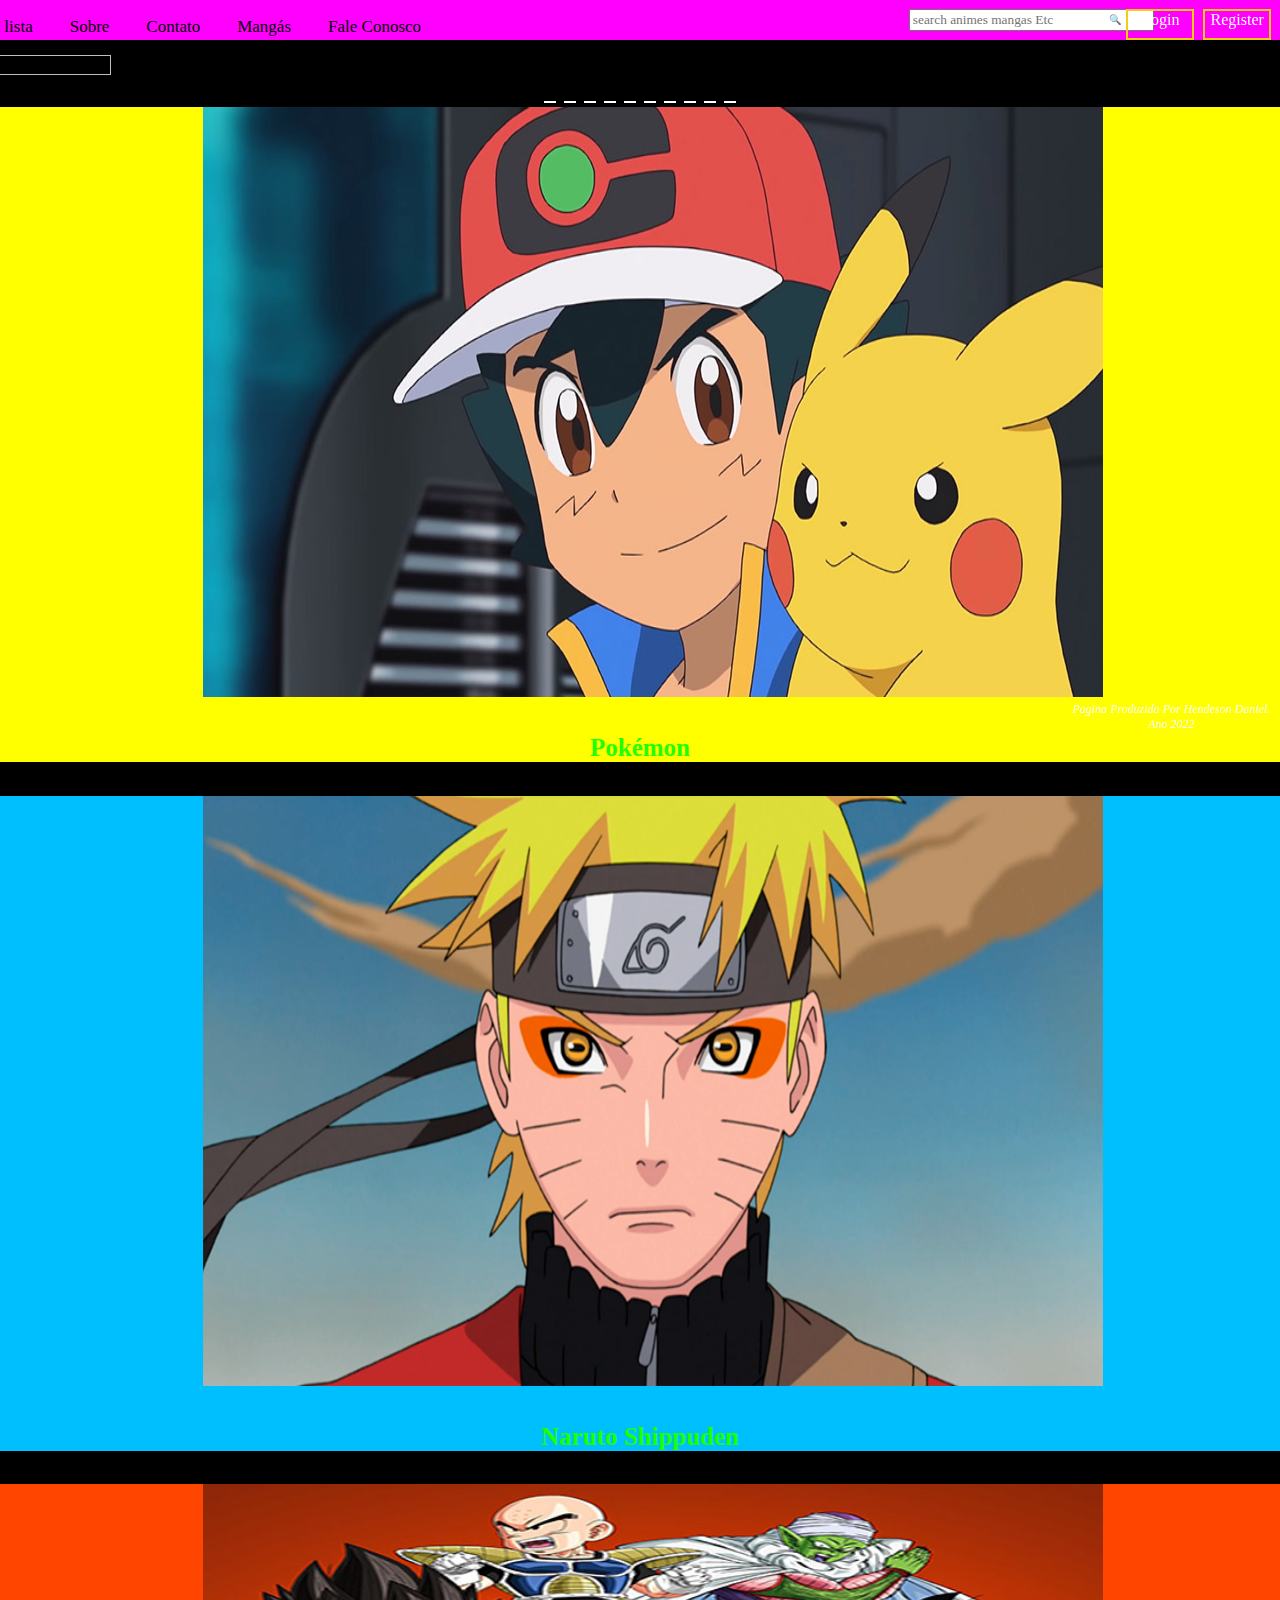
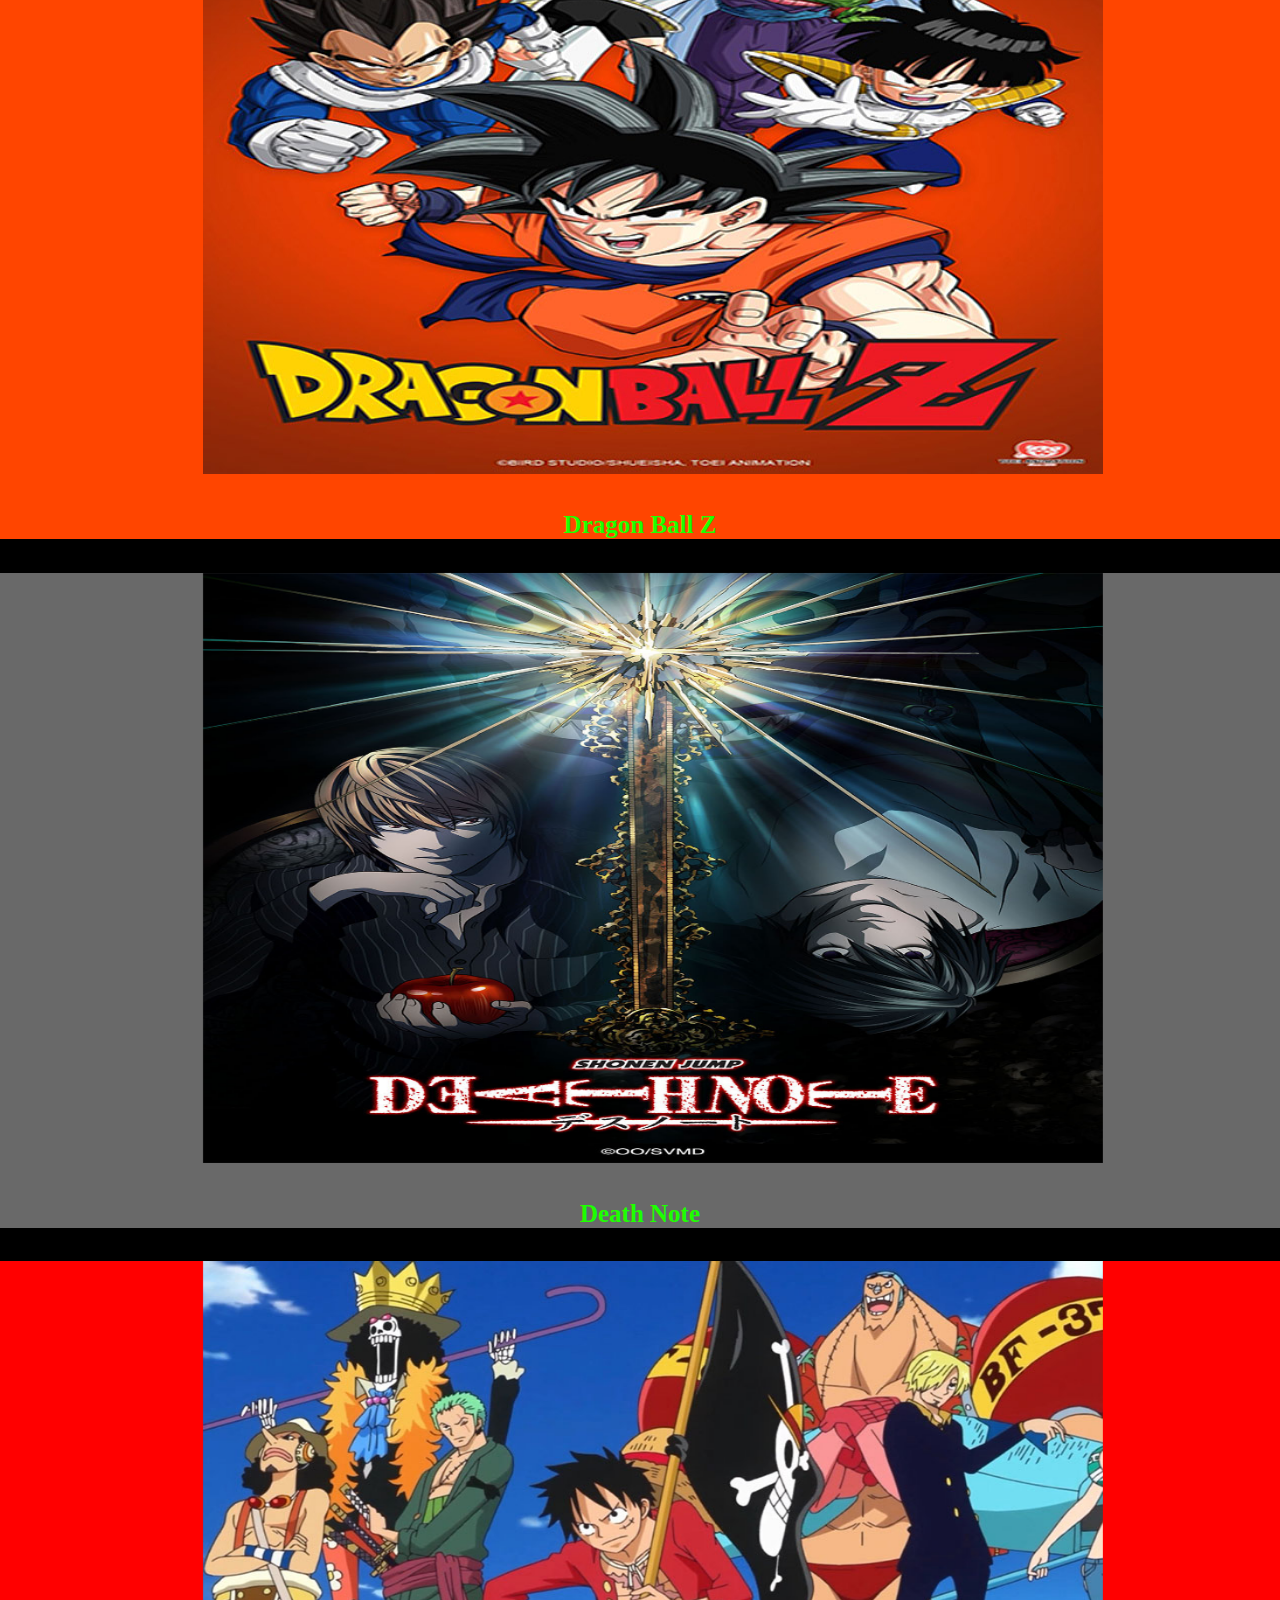
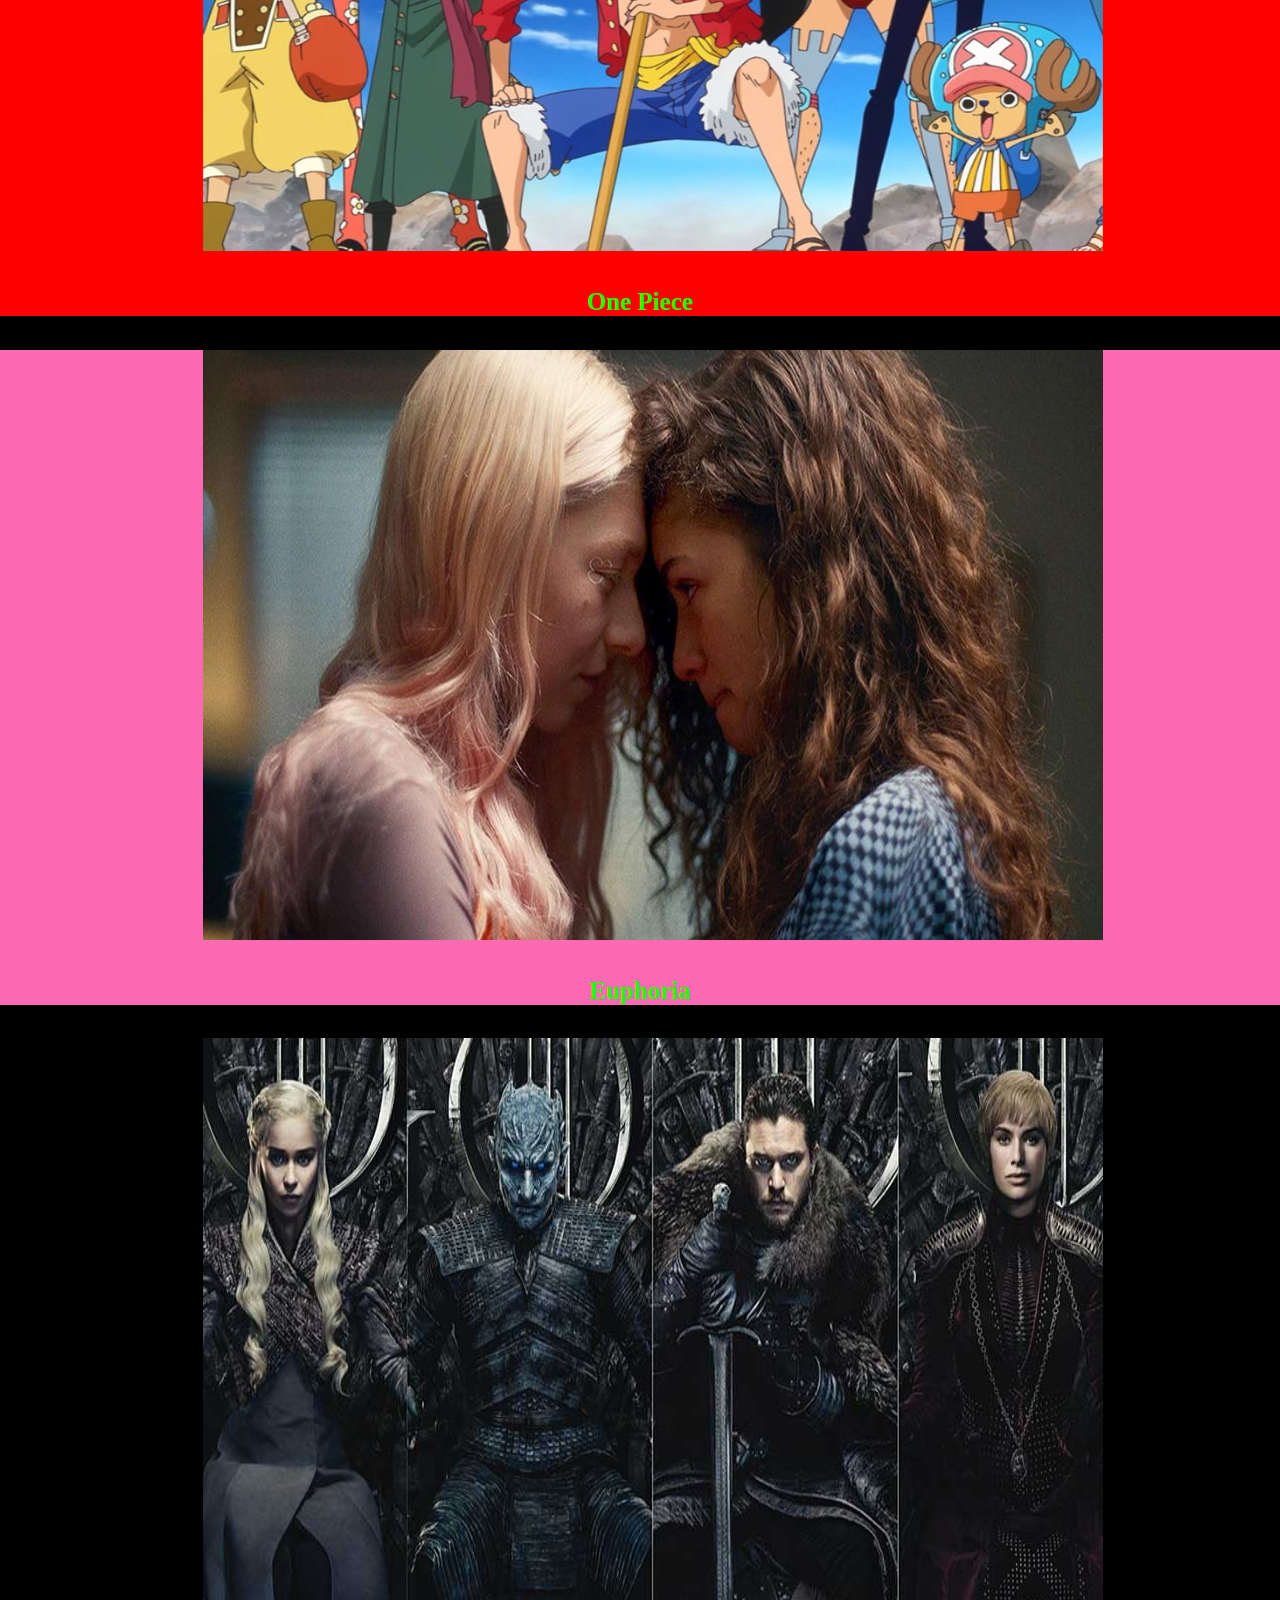
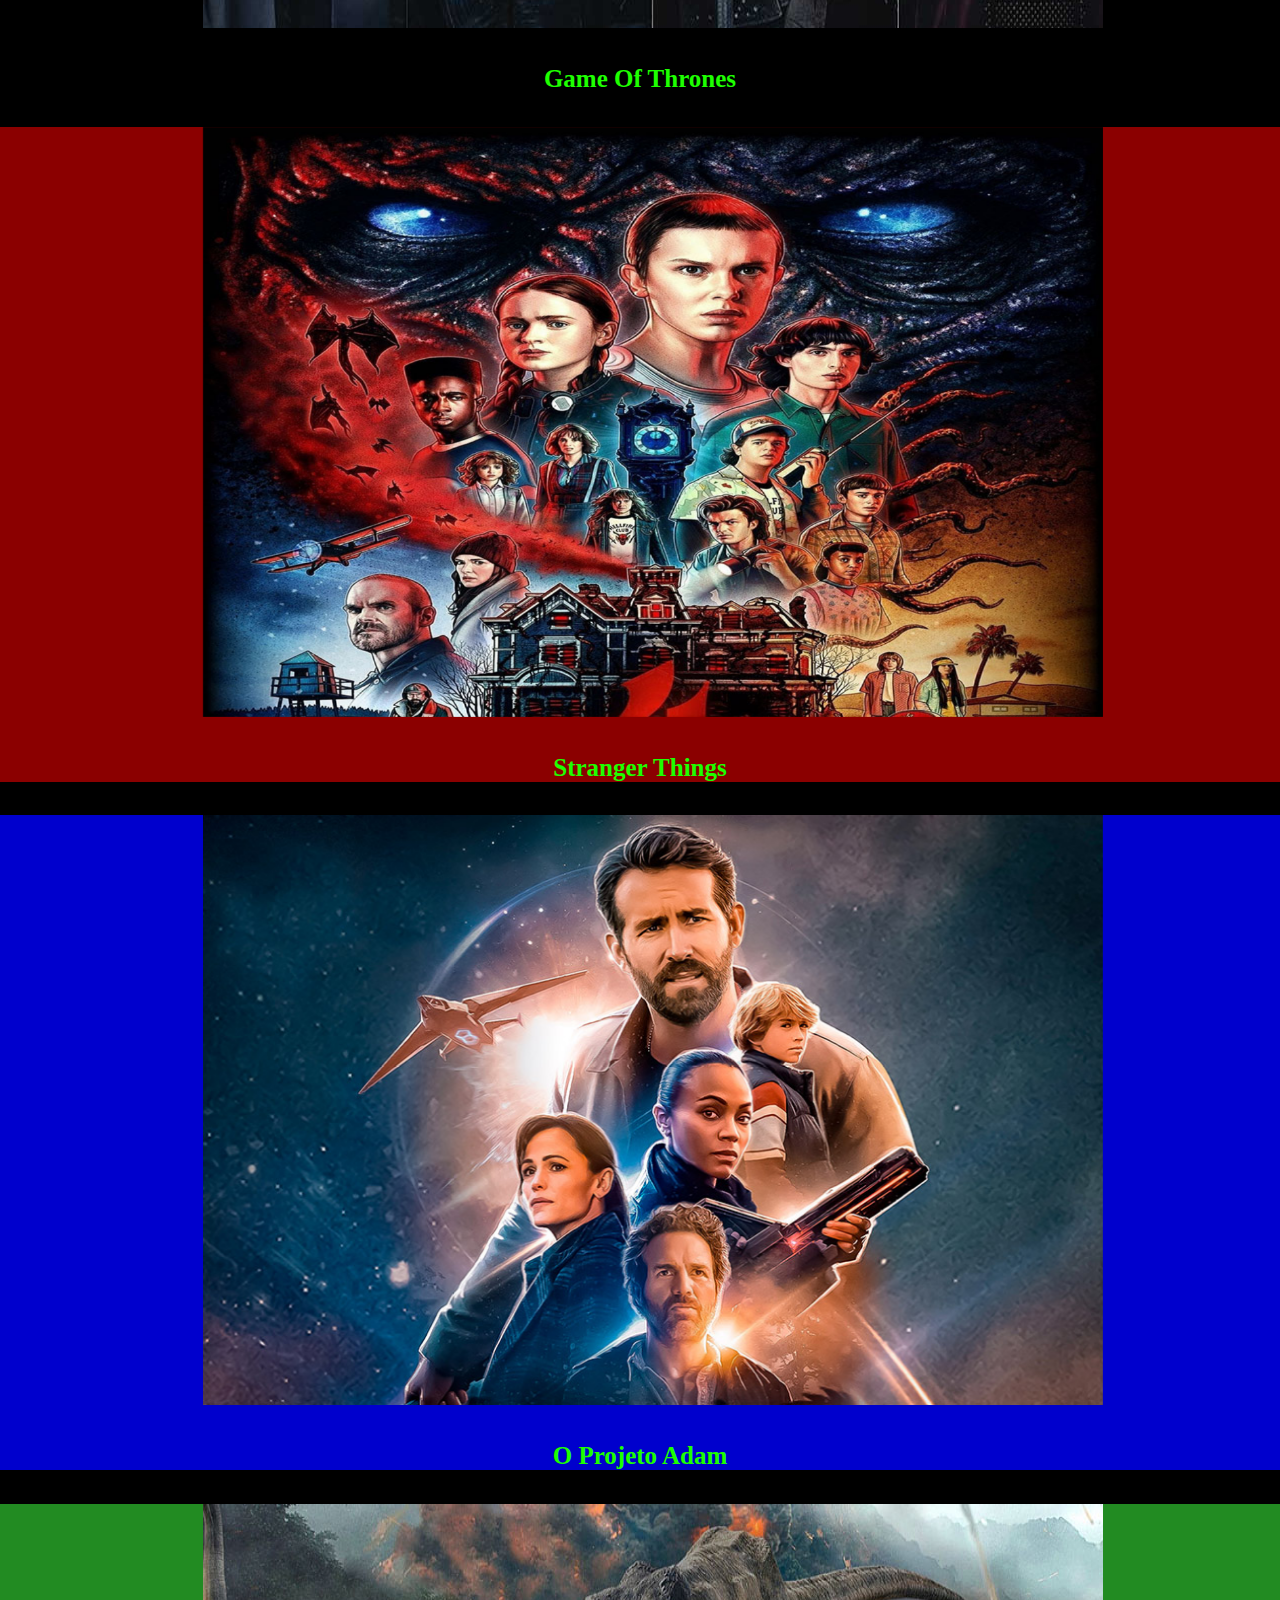
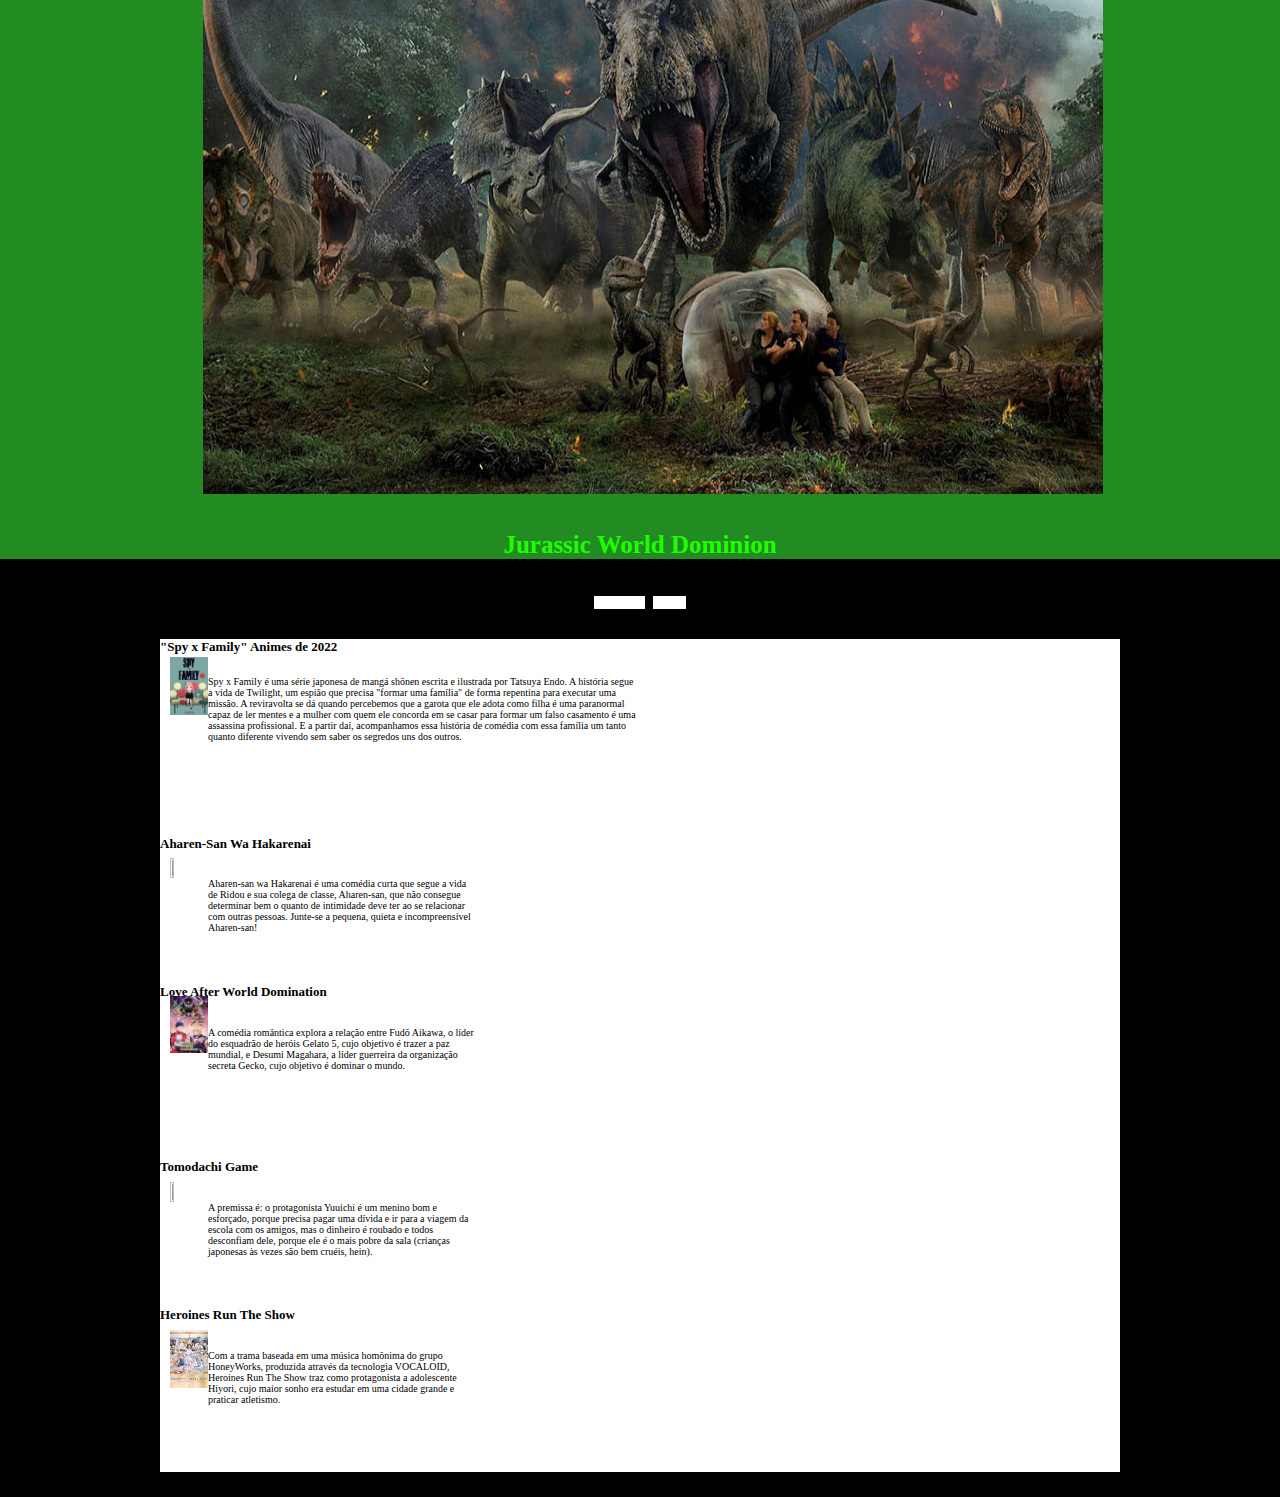
==== commit 109bfb3f: "Add files via upload" ====
--- a/index.html
+++ b/index.html
@@ -56,17 +56,6 @@
         <div class="col-md-3 col-sm-3 col-xs-6"> <a href="#" class="btn btn-sm animated-button thar-tw">Login</a> </div>
         <div class="col-md-3 col-sm-3 col-xs-6"> <a href="#" class="btn btn-sm animated-button thar-th">Register</a> </div>
       </div>
-
-    <!--http://dontpad.com/tiofiu-->
-    <div class="top">
-<h5>"Spy x Family" Animes de 2022</h5>
-
-<p id="spy">Spy x Family é uma série japonesa de mangá shōnen escrita e ilustrada por Tatsuya Endo. A história segue a vida de Twilight, um espião que precisa "formar uma família" de forma repentina para executar uma missão. A reviravolta se dá quando percebemos que a garota que ele adota como filha é uma paranormal capaz de ler mentes e a mulher com quem ele concorda em se casar para formar um falso casamento é uma assassina profissional. E a partir daí, acompanhamos essa história de comédia com essa família um tanto quanto diferente vivendo sem saber os segredos uns dos outros.</p>
-    </div>
-    <div class="x">
-        <a href="spyxfamily.html"><img id="spyxfamily" src="img/spy x family.jpg"></a>
-    </div>
-
 
     <div id="carouselExampleCaptions" class="carousel slide" data-bs-ride="false">
         <div class="carousel-indicators">
@@ -152,6 +141,43 @@
           <span class="visually-hidden">Next</span>
         </button>
       </div>
+      <div class="borda">
+        <div class="top">
+          <h5>"Spy x Family" Animes de 2022</h5>
+          
+          <p id="spy">Spy x Family é uma série japonesa de mangá shōnen escrita e ilustrada por Tatsuya Endo. A história segue a vida de Twilight, um espião que precisa "formar uma família" de forma repentina para executar uma missão. A reviravolta se dá quando percebemos que a garota que ele adota como filha é uma paranormal capaz de ler mentes e a mulher com quem ele concorda em se casar para formar um falso casamento é uma assassina profissional. E a partir daí, acompanhamos essa história de comédia com essa família um tanto quanto diferente vivendo sem saber os segredos uns dos outros.</p>
+          <a class="ai" href="spyxfamily.html"><img src="img/spy x family.jpg"></a>
+          <div class="top">
+            <h5>Aharen-San Wa Hakarenai</h5>
+            
+            <p id="be">Aharen-san wa Hakarenai é uma comédia curta que segue a vida de Ridou e sua colega de classe, Aharen-san, que não consegue determinar bem o quanto de intimidade deve ter ao se relacionar com outras pessoas. Junte-se a pequena, quieta e incompreensível Aharen-san!
+            </p>
+            <a id="ip" href="aharen.html"><img src="img/aharen san.jpg"></a>
+                </div>
+                <div class="top">
+                  <h5>Love After World Domination</h5>
+                  
+                  <p id="it">A comédia romântica explora a relação entre Fudō Aikawa, o líder do esquadrão de heróis Gelato 5, cujo objetivo é trazer a paz mundial, e Desumi Magahara, a líder guerreira da organização secreta Gecko, cujo objetivo é dominar o mundo.
+                  </p>
+                  <a class="love" href="love.html"><img src="img/love.jpg"></a>
+                      </div>
+                      <div class="top">
+                          <h5>Tomodachi Game</h5>
+                          
+                          <p id="th">A premissa é: o protagonista Yuuichi é um menino bom e esforçado, porque precisa pagar uma dívida e ir para a viagem da escola com os amigos, mas o dinheiro é roubado e todos desconfiam dele, porque ele é o mais pobre da sala (crianças japonesas às vezes são bem cruéis, hein).
+                          </p>
+                          <a class="game" href="tomodachi.html"><img src="img/game.jpg"></a>
+                              </div>
+                              <h5>Heroines Run The Show</h5>
+                          
+                              <p id="pr">Com a trama baseada em uma música homônima do grupo HoneyWorks, produzida através da tecnologia VOCALOID, Heroines Run The Show traz como protagonista a adolescente Hiyori, cujo maior sonho era estudar em uma cidade grande e praticar atletismo.
+                              </p>
+                              <a class="hero" href="herond.html"><img src="img/herond.jpg"></a>
+                              
+                                  </div>
+              </div>
+          
+          </div>
 
 </body>
 
--- a/style.css
+++ b/style.css
@@ -48,8 +48,8 @@
 .footer {
     position: absolute;
     color: #fff;
-    top: 95%;
-    left: 80%;
+    top: 78%;
+    left: 83%;
     font-size: 12px;
 }
 
@@ -195,8 +195,8 @@
 
 .header a {
     position: relative;
-    left: -47%;
-    top: 55px;
+    top: 150px;
+    left: -620px;
 }
 
 .contentx {
@@ -209,23 +209,8 @@
 
 h5 {
     font-size: 13px;
-    float: left;
-    position: relative;
-    top: 755px;
-    left: 500px;
+    position: relative;
     color: rgb(255, 255, 255);
-}
-
-#spy {
-    font-size: 10px;
-    position: relative;
-    top: 780px;
-    left: 210px;
-    padding: 0%;
-    margin-right: 41%;
-    margin-left: 20%;
-    text-align: justify;
-    font-family: Arial, Helvetica, sans-serif;
 }
 
 h5:hover {
@@ -238,7 +223,7 @@
 
 .contents {
     position: absolute;
-    top: 12%;
+    top: 15%;
 }
 
 #sua {
@@ -299,12 +284,12 @@
 }
 
 #carouselExampleCaptions {
-    margin-top: -5%;
+    margin-top: 5%;
 }
 
 .anime {
     position: relative;
-    left: 0%;
+    top: 0px;
     width: 900px;
     height: 590px;
 }
@@ -312,4 +297,97 @@
 h4 {
     font-size: 25px;
     color: rgb(30, 255, 0);
-}+}
+.borda{
+    margin: 0;
+        padding: 0;
+        text-align:justify;
+        color: rgb(0, 0, 0);
+        width: 75%;
+        margin: 2% auto;
+        text-align:left;
+        background: #ffffff;
+        margin-top: 2%;
+    }
+    img{
+        position: relative;
+        top: -95px;
+        left: 1%;
+        width: 4%;
+        height: 4%;
+    }
+    h5{
+        font-size: 13px;
+        color: rgb(0, 0, 0);
+    }
+    h5:hover {
+        margin-top: 0px;
+        text-decoration: underline;
+        color: rgb(0, 93, 109);
+        text-shadow:rgb(0, 0, 0);
+    }
+    #hare{
+      margin-left: 80%;
+      position: relative;
+      right: 75%;
+      top: 15px;
+      font-size: 10px;
+        color: rgb(0, 0, 0);
+    }
+    #ip{
+    position: relative;
+    top: 15px;
+    }
+    .ai:hover{
+    border-radius: 10px;
+    }
+    .love{
+      position: relative;
+      top: 15px;
+    }
+    .game{
+        position: relative;
+        top: 15px;
+    }
+    .hero{
+        position: relative;
+        top: 15px;
+    }
+    #spy{
+        color: black;
+        margin-left: 5%;
+        margin-right: 50%;
+        font-size: 10px;
+        }
+        #be{
+            margin-left: 72%;
+            position: relative;
+            right: 67%;
+            top: 5px;
+            font-size: 10px;
+              color: rgb(0, 0, 0);
+        }
+        #it{
+            margin-left: 72%;
+            position: relative;
+            right: 67%;
+            top: 5px;
+            font-size: 10px;
+              color: rgb(0, 0, 0);
+        }
+        #th{
+            margin-left: 72%;
+            position: relative;
+            right: 67%;
+            top: 5px;
+            font-size: 10px;
+              color: rgb(0, 0, 0);
+        }
+        #pr{
+            margin-left: 72%;
+            position: relative;
+            right: 67%;
+            top: 5px;
+            font-size: 10px;
+              color: rgb(0, 0, 0);
+        }